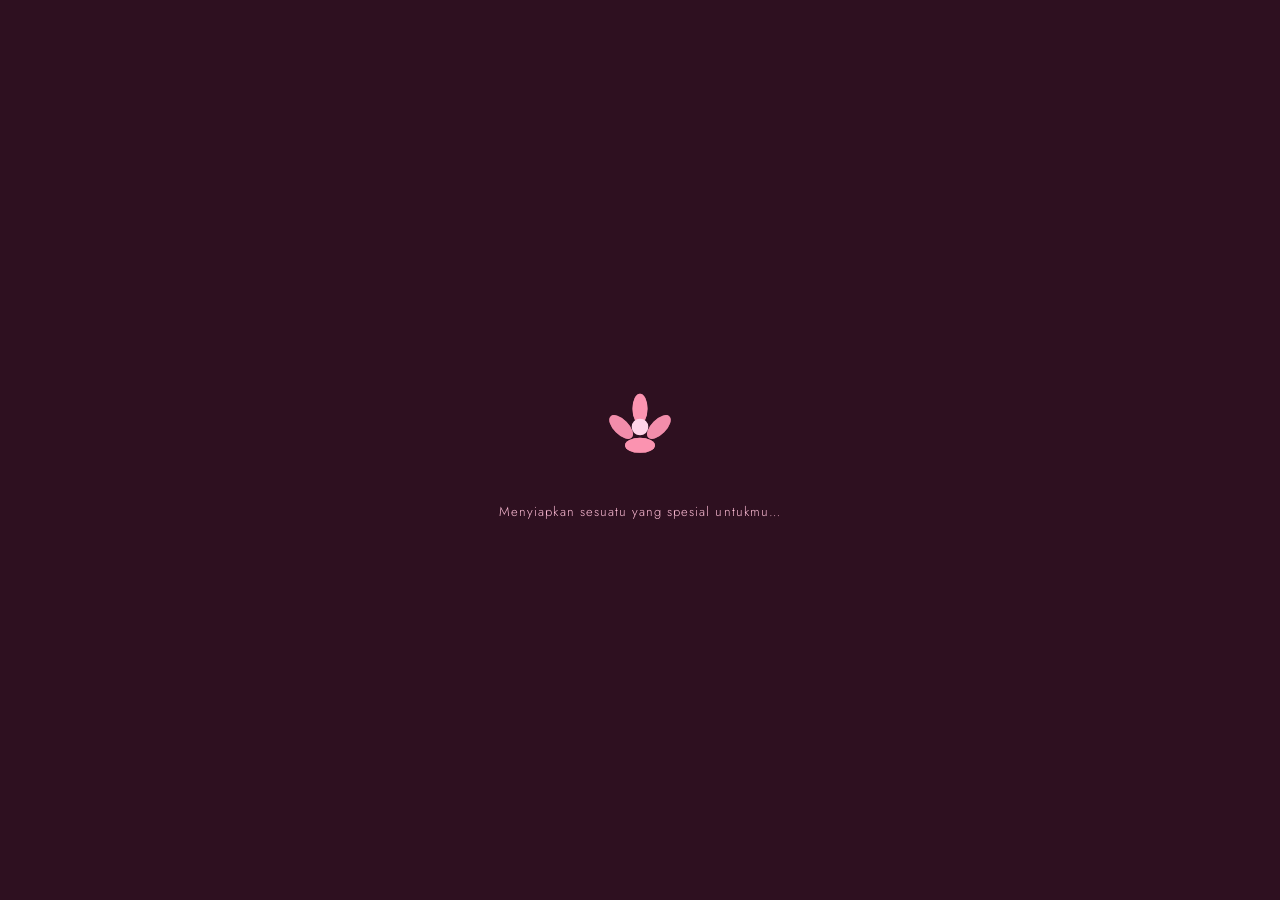
==== index.html @ f62d6be9 "Fix remaining English text" ====
<!DOCTYPE html>
<html lang="en">
<head>
  <meta charset="UTF-8">
  <meta name="viewport" content="width=device-width, initial-scale=1.0">
  <title>Happy Birthday, Sayangku 🌸</title>
  <link rel="preconnect" href="https://fonts.googleapis.com">
  <link rel="preconnect" href="https://fonts.gstatic.com" crossorigin>
  <link href="https://fonts.googleapis.com/css2?family=Cormorant+Garamond:ital,wght@0,300;0,400;0,500;1,300;1,400&family=Jost:wght@200;300;400&display=swap" rel="stylesheet">
  <link rel="stylesheet" href="style.css">
</head>
<body>

<!-- ═══════════════════════════════════════════ LOADING SCREEN -->
<div id="loading-screen">
  <div class="loading-petals-container" id="loading-petals"></div>
  <div class="loading-content">
    <div class="loading-flower">
      <svg viewBox="0 0 120 120" xmlns="http://www.w3.org/2000/svg">
        <g class="flower-group" transform="translate(60,60)">
          <ellipse class="petal-svg p1" cx="0" cy="-22" rx="9" ry="18" fill="rgba(255,150,180,0.85)" />
          <ellipse class="petal-svg p2" cx="16" cy="-16" rx="9" ry="18" fill="rgba(255,150,180,0.75)" transform="rotate(45)"/>
          <ellipse class="petal-svg p3" cx="22" cy="0" rx="9" ry="18" fill="rgba(255,150,180,0.85)" transform="rotate(90)"/>
          <ellipse class="petal-svg p4" cx="16" cy="16" rx="9" ry="18" fill="rgba(255,150,180,0.75)" transform="rotate(135)"/>
          <ellipse class="petal-svg p5" cx="0" cy="22" rx="9" ry="18" fill="rgba(255,150,180,0.85)" transform="rotate(180)"/>
          <ellipse class="petal-svg p6" cx="-16" cy="16" rx="9" ry="18" fill="rgba(255,150,180,0.75)" transform="rotate(225)"/>
          <ellipse class="petal-svg p7" cx="-22" cy="0" rx="9" ry="18" fill="rgba(255,150,180,0.85)" transform="rotate(270)"/>
          <ellipse class="petal-svg p8" cx="-16" cy="-16" rx="9" ry="18" fill="rgba(255,150,180,0.75)" transform="rotate(315)"/>
          <circle cx="0" cy="0" r="10" fill="#FFD4E8"/>
        </g>
      </svg>
    </div>
    <p class="loading-text">Menyiapkan sesuatu yang spesial untukmu…</p>
  </div>
</div>

<!-- ═══════════════════════════════════════════ PIN SCREEN -->
<div id="pin-screen" class="screen hidden">
  <canvas id="pin-canvas"></canvas>
  <div class="floating-petals-container" id="pin-petals"></div>
  <div class="pin-card">
    <div class="pin-flower-top">
      <svg viewBox="0 0 80 80" xmlns="http://www.w3.org/2000/svg" width="80">
        <g transform="translate(40,40)">
          <ellipse class="p1" cx="0" cy="-14" rx="6" ry="12" fill="rgba(255,150,180,0.9)"/>
          <ellipse cx="10" cy="-10" rx="6" ry="12" fill="rgba(255,190,215,0.8)" transform="rotate(51.4)"/>
          <ellipse cx="14" cy="0" rx="6" ry="12" fill="rgba(255,150,180,0.9)" transform="rotate(102.8)"/>
          <ellipse cx="10" cy="10" rx="6" ry="12" fill="rgba(255,190,215,0.8)" transform="rotate(154.3)"/>
          <ellipse cx="0" cy="14" rx="6" ry="12" fill="rgba(255,150,180,0.9)" transform="rotate(205.7)"/>
          <ellipse cx="-10" cy="10" rx="6" ry="12" fill="rgba(255,190,215,0.8)" transform="rotate(257.1)"/>
          <ellipse cx="-14" cy="0" rx="6" ry="12" fill="rgba(255,150,180,0.9)" transform="rotate(308.6)"/>
          <circle cx="0" cy="0" r="7" fill="#FFEEF5"/>
        </g>
      </svg>
    </div>
    <h1 class="pin-title">Untukmu, Sayangku</h1>
    <p class="pin-subtitle">Masukkan kode rahasia kita</p>
    <div class="pin-display">
      <div class="pin-dot" id="dot-0"></div>
      <div class="pin-dot" id="dot-1"></div>
      <div class="pin-dot" id="dot-2"></div>
      <div class="pin-dot" id="dot-3"></div>
      <div class="pin-dot" id="dot-4"></div>
      <div class="pin-dot" id="dot-5"></div>
    </div>
    <div class="pin-pad">
      <button class="pin-btn" data-digit="1">1</button>
      <button class="pin-btn" data-digit="2">2</button>
      <button class="pin-btn" data-digit="3">3</button>
      <button class="pin-btn" data-digit="4">4</button>
      <button class="pin-btn" data-digit="5">5</button>
      <button class="pin-btn" data-digit="6">6</button>
      <button class="pin-btn" data-digit="7">7</button>
      <button class="pin-btn" data-digit="8">8</button>
      <button class="pin-btn" data-digit="9">9</button>
      <button class="pin-btn pin-clear" id="pin-clear-btn">✕</button>
      <button class="pin-btn" data-digit="0">0</button>
      <button class="pin-btn pin-submit" id="pin-submit-btn">↩</button>
    </div>
    <p class="pin-hint">Hint: our special date 💕</p>
    <p class="pin-error hidden" id="pin-error">Kode salah, coba lagi sayang ✨</p>
  </div>
  <div class="pin-success-overlay hidden" id="pin-success"></div>
</div>

<!-- ═══════════════════════════════════════════ GIFT BOX SCREEN -->
<div id="giftbox-screen" class="screen hidden">
  <div class="gift-bg-glow"></div>
  <div class="gift-particles" id="gift-particles"></div>
  <div class="gift-instruction">
    <p id="gift-instruction-text">Tap the gift box to open it 🎁</p>
  </div>
  <div class="giftbox-wrapper" id="giftbox-wrapper">
    <div class="giftbox" id="giftbox">
      <div class="giftbox-lid" id="giftbox-lid">
        <div class="lid-face lid-top"></div>
        <div class="lid-face lid-front"></div>
        <div class="lid-face lid-back"></div>
        <div class="lid-face lid-left"></div>
        <div class="lid-face lid-right"></div>
        <div class="ribbon-h"></div>
        <div class="ribbon-v"></div>
        <div class="bow">
          <div class="bow-left"></div>
          <div class="bow-right"></div>
          <div class="bow-center"></div>
        </div>
      </div>
      <div class="giftbox-body" id="giftbox-body">
        <div class="body-face body-front"></div>
        <div class="body-face body-back"></div>
        <div class="body-face body-left"></div>
        <div class="body-face body-right"></div>
        <div class="body-face body-bottom"></div>
        <div class="body-ribbon-h"></div>
        <div class="body-ribbon-v"></div>
        <div class="gift-inner-glow" id="gift-inner-glow"></div>
      </div>
    </div>
  </div>
  <div class="gift-rays" id="gift-rays"></div>
  <div class="gift-bloom-container" id="gift-bloom-container"></div>
</div>

<!-- ═══════════════════════════════════════════ MAIN CONTENT -->
<div id="main-content" class="hidden">

  <!-- Ambient Petals -->
  <div id="ambient-petals" class="ambient-petals-layer"></div>

  <!-- Scroll Progress -->
  <div id="scroll-progress-bar"></div>

  <!-- ──── HERO SECTION -->
  <section id="hero" class="section-hero">
    <canvas id="hero-canvas"></canvas>
    <div class="hero-content">
      <div class="hero-eyebrow reveal-fade">🌸 Your Special Day 🌸</div>
      <h1 class="hero-title reveal-up">
        <span class="hero-title-line">Happy</span>
        <span class="hero-title-line accent-script">Birthday</span>
        <span class="hero-title-line hero-name">Faqih</span>
      </h1>
      <div class="hero-typewriter reveal-fade" id="hero-typewriter"></div>
      <div class="hero-divider reveal-fade"></div>
      <p class="hero-date reveal-fade">10 Juni · Hari yang paling spesial</p>
    </div>
    <div class="hero-flowers">
      <div class="h-flower hf1">🌸</div>
      <div class="h-flower hf2">🌺</div>
      <div class="h-flower hf3">🌷</div>
      <div class="h-flower hf4">🌸</div>
      <div class="h-flower hf5">🌼</div>
    </div>
    <div class="scroll-indicator">
      <div class="scroll-arrow"></div>
      <span>Gulir</span>
    </div>
  </section>

  <!-- ──── BOUQUET SECTION -->
  <section id="bouquet" class="section-bouquet">
    <div class="section-label reveal-fade">— Hadiah Pertamaku —</div>
    <h2 class="section-title reveal-up">Buket Digital</h2>
    <p class="section-subtitle reveal-fade">Setiap bunga menyimpan pesan kecil untukmu</p>
    <div class="bouquet-container reveal-scale" id="bouquet-container">
      <div class="bouquet-glow-bg"></div>
      <div class="bouquet-flowers" id="bouquet-flowers"></div>
      <div class="bouquet-stem-wrap">
        <svg class="bouquet-stems" viewBox="0 0 300 200" xmlns="http://www.w3.org/2000/svg">
          <path d="M150 200 C145 170 130 140 110 100" stroke="#7A9E6A" stroke-width="3" fill="none" stroke-linecap="round"/>
          <path d="M150 200 C150 160 150 130 150 90" stroke="#7A9E6A" stroke-width="3.5" fill="none" stroke-linecap="round"/>
          <path d="M150 200 C155 170 170 140 190 100" stroke="#7A9E6A" stroke-width="3" fill="none" stroke-linecap="round"/>
          <path d="M150 195 C140 165 120 145 95 115" stroke="#7A9E6A" stroke-width="2.5" fill="none" stroke-linecap="round"/>
          <path d="M150 195 C160 165 180 145 205 115" stroke="#7A9E6A" stroke-width="2.5" fill="none" stroke-linecap="round"/>
          <path d="M150 195 C135 160 115 155 85 150" stroke="#7A9E6A" stroke-width="2" fill="none" stroke-linecap="round"/>
          <path d="M150 195 C165 160 185 155 215 150" stroke="#7A9E6A" stroke-width="2" fill="none" stroke-linecap="round"/>
          <ellipse cx="130" cy="145" rx="12" ry="6" fill="#7A9E6A" opacity="0.8" transform="rotate(-30 130 145)"/>
          <ellipse cx="170" cy="145" rx="12" ry="6" fill="#7A9E6A" opacity="0.8" transform="rotate(30 170 145)"/>
          <ellipse cx="115" cy="125" rx="10" ry="5" fill="#8AB87A" opacity="0.7" transform="rotate(-45 115 125)"/>
          <ellipse cx="185" cy="125" rx="10" ry="5" fill="#8AB87A" opacity="0.7" transform="rotate(45 185 125)"/>
        </svg>
      </div>
      <div class="bouquet-ribbon">
        <div class="ribbon-knot"></div>
      </div>
      <div class="bouquet-particles" id="bouquet-particles"></div>
    </div>
    <div class="bouquet-message glass-card reveal-fade" id="bouquet-message">
      <p>Touch each flower to reveal its message 💕</p>
    </div>
  </section>

  <!-- ──── LETTER SECTION -->
  <section id="letter" class="section-letter">
    <div class="section-label reveal-fade">— Dari Hatiku —</div>
    <h2 class="section-title reveal-up">Surat Untukmu</h2>
    <div class="letter-wrapper reveal-up">
      <div class="letter-card">
        <div class="letter-corner tl"></div>
        <div class="letter-corner tr"></div>
        <div class="letter-corner bl"></div>
        <div class="letter-corner br"></div>
        <div class="letter-header">
          <div class="letter-floral-deco">❀ ✦ ❀</div>
          <p class="letter-date">June 10</p>
        </div>
        <div class="letter-body">
          <p class="letter-salutation">Faqih tersayangku,</p>
          <p class="letter-para">Di hari yang paling spesial ini, aku ingin kamu tahu bahwa setiap hari bersamamu adalah anugerah yang tak ternilai. Kamu membawa cahaya ke setiap sudut hidupku — bahkan di hari-hari tergelap.</p>
          <p class="letter-para">Tawamu adalah musik terindah yang pernah kudengar. Cara kamu melihat dunia — dengan keajaiban dan kebaikan — menginspirasiku setiap hari untuk menjadi orang yang lebih baik.</p>
          <p class="letter-para italic">Terima kasih sudah menjadi dirimu — dengan segala keunikanmu, kelembutan hatimu, dan semangat yang tak pernah padam. Kamu adalah hadiah terbesar yang pernah diberikan kehidupan untukku.</p>
          <p class="letter-para">Di ulang tahunmu ini, aku berharap semua mimpimu terkabulkan, semua doamu terjawab, dan semua kebahagiaanmu berlipat ganda. Kamu layak mendapatkan setiap hal indah yang dunia tawarkan.</p>
          <div class="letter-ps">
            <p class="letter-ps-text">P.S. — I will always be here for you, today, tomorrow, and forever 🌸</p>
          </div>
        </div>
        <div class="letter-signature">
          <p class="letter-closing">Dengan seluruh cintaku,</p>
          <p class="letter-name-sig">Anisa</p>
          <div class="letter-seal">💕</div>
        </div>
        <div class="letter-floral-bottom">✿ ❀ ✿ ❀ ✿</div>
      </div>
    </div>
  </section>

  <!-- ──── POLAROID MEMORIES SECTION -->
  <section id="memories" class="section-memories">
    <div class="section-label reveal-fade">— Koleksi Kenangan —</div>
    <h2 class="section-title reveal-up">Kenangan Foto Kita</h2>
    <p class="section-subtitle reveal-fade">Setiap foto menyimpan cerita yang indah</p>
    <div class="polaroid-grid" id="polaroid-grid"></div>
    <!-- Photo Modal -->
    <div class="photo-modal hidden" id="photo-modal">
      <div class="modal-backdrop" id="modal-backdrop"></div>
      <div class="modal-content">
        <div class="modal-polaroid">
          <div class="modal-photo" id="modal-photo"></div>
          <div class="modal-caption" id="modal-caption"></div>
        </div>
        <button class="modal-close" id="modal-close">✕</button>
      </div>
    </div>
  </section>

  <!-- ──── TIMELINE SECTION -->
  <section id="timeline" class="section-timeline">
    <div class="section-label reveal-fade">— Perjalanan Kita —</div>
    <h2 class="section-title reveal-up">Kenangan yang Kita Tulis Bersama</h2>
    <div class="timeline-container" id="timeline-container">
      <div class="timeline-vine" id="timeline-vine"></div>
      <div class="timeline-items" id="timeline-items"></div>
    </div>
  </section>

  <!-- ──── MUSIC PLAYER SECTION -->
  <section id="music" class="section-music">
    <div class="section-label reveal-fade">— Lagu-Lagu Kita —</div>
    <h2 class="section-title reveal-up">Playlist Spesial</h2>
    <p class="section-subtitle reveal-fade">Lagu-lagu yang selalu mengingatkanku padamu</p>
    <div class="player-container reveal-up">
      <div class="player-card glass-card">
        <div class="player-artwork" id="player-artwork">
          <div class="artwork-inner" id="artwork-inner">
            <div class="vinyl-record" id="vinyl-record">
              <div class="vinyl-center"></div>
            </div>
          </div>
          <div class="artwork-glow"></div>
        </div>
        <div class="player-info">
          <div class="player-track-name" id="player-track-name">Pilih lagu...</div>
          <div class="player-artist" id="player-artist">—</div>
        </div>
        <div class="visualizer-container" id="visualizer-container">
          <div class="viz-bars" id="viz-bars"></div>
        </div>
        <div class="player-progress-wrap">
          <div class="player-progress-bg">
            <div class="player-progress-fill" id="player-progress-fill"></div>
          </div>
          <div class="player-times">
            <span id="time-current">0:00</span>
            <span id="time-total">0:00</span>
          </div>
        </div>
        <div class="player-controls">
          <button class="ctrl-btn ctrl-prev" id="ctrl-prev">⏮</button>
          <button class="ctrl-btn ctrl-play" id="ctrl-play">▶</button>
          <button class="ctrl-btn ctrl-next" id="ctrl-next">⏭</button>
        </div>
      </div>
      <div class="playlist-list" id="playlist-list"></div>
    </div>
  </section>

  <!-- ──── REASONS JAR SECTION -->
  <section id="reasons" class="section-reasons">
    <div class="section-label reveal-fade">— Dari Hatiku Untukmu —</div>
    <h2 class="section-title reveal-up">Alasan Aku Bersyukur Mengenalmu</h2>
    <p class="section-subtitle reveal-fade">Shake the jar and pick a note 🫙</p>
    <div class="jar-wrapper reveal-scale">
      <div class="reasons-jar" id="reasons-jar">
        <div class="jar-svg-wrap">
          <svg viewBox="0 0 200 260" xmlns="http://www.w3.org/2000/svg" class="jar-svg">
            <defs>
              <linearGradient id="jarGrad" x1="0%" y1="0%" x2="100%" y2="0%">
                <stop offset="0%" style="stop-color:rgba(255,225,235,0.15)"/>
                <stop offset="40%" style="stop-color:rgba(255,240,248,0.25)"/>
                <stop offset="100%" style="stop-color:rgba(255,225,235,0.1)"/>
              </linearGradient>
              <linearGradient id="lidGrad" x1="0%" y1="0%" x2="0%" y2="100%">
                <stop offset="0%" style="stop-color:rgba(255,150,180,0.6)"/>
                <stop offset="100%" style="stop-color:rgba(255,100,140,0.4)"/>
              </linearGradient>
            </defs>
            <rect x="60" y="18" width="80" height="28" rx="6" fill="url(#lidGrad)" stroke="rgba(255,150,180,0.5)" stroke-width="1.5"/>
            <rect x="55" y="40" width="90" height="12" rx="4" fill="rgba(255,120,160,0.5)" stroke="rgba(255,150,180,0.4)" stroke-width="1"/>
            <path d="M55 52 L145 52 L152 240 Q150 252 100 252 Q50 252 48 240 Z" fill="url(#jarGrad)" stroke="rgba(255,180,210,0.3)" stroke-width="1.5"/>
            <path d="M65 60 L70 230" stroke="rgba(255,255,255,0.15)" stroke-width="4" stroke-linecap="round"/>
            <path d="M78 57 L81 235" stroke="rgba(255,255,255,0.08)" stroke-width="2" stroke-linecap="round"/>
            <rect x="70" y="100" width="32" height="22" rx="4" fill="rgba(255,200,220,0.4)" transform="rotate(-8 86 111)"/>
            <rect x="105" y="130" width="28" height="20" rx="4" fill="rgba(255,220,235,0.35)" transform="rotate(5 119 140)"/>
            <rect x="75" y="155" width="30" height="21" rx="4" fill="rgba(255,190,215,0.4)" transform="rotate(-4 90 165)"/>
            <rect x="100" y="90" width="26" height="19" rx="4" fill="rgba(255,205,225,0.35)" transform="rotate(10 113 99)"/>
            <rect x="72" y="185" width="28" height="18" rx="4" fill="rgba(255,215,230,0.3)" transform="rotate(3 86 194)"/>
            <rect x="103" y="170" width="25" height="20" rx="4" fill="rgba(255,200,220,0.38)" transform="rotate(-6 115 180)"/>
          </svg>
        </div>
        <div class="jar-shake-btn" id="jar-shake-btn">
          <span>🫙 Shake the Jar</span>
        </div>
      </div>
      <div class="reason-card-display" id="reason-card-display">
        <div class="reason-note hidden" id="reason-note">
          <div class="note-line"></div>
          <p class="note-number" id="note-number">#1</p>
          <p class="note-text" id="note-text"></p>
          <div class="note-heart">💕</div>
        </div>
      </div>
    </div>
    <div class="reasons-counter"></div>
  </section>

  <!-- ──── FINAL WISH SECTION -->
  <section id="final-wish" class="section-final">
    <canvas id="final-canvas"></canvas>
    <div class="final-flowers-bg" id="final-flowers-bg"></div>
    <div class="final-lights" id="final-lights"></div>
    <div class="final-content reveal-up">
      <div class="final-eyebrow">🌸 With all my heart 🌸</div>
      <h1 class="final-title">
        <span>Semoga hidupmu</span>
        <span class="final-accent">selalu dipenuhi</span>
        <span>dengan bunga-bunga</span>
      </h1>
      <p class="final-message">Selamat ulang tahun, Faqih. Semoga harimu selalu dipenuhi cinta, kebahagiaan, dan semua hal indah yang layak kamu dapatkan. Aku bersyukur setiap hari bisa mengenalmu.</p>
      <div class="final-signature">— With love that never runs out 💕 —</div>
    </div>
  </section>

</div><!-- end #main-content -->

<!-- ═══════════════════════════════════════════ FIREWORKS OVERLAY -->
<div id="fireworks-overlay" class="hidden">
  <canvas id="fireworks-canvas"></canvas>
  <div class="celebration-rain" id="celebration-rain"></div>
  <div class="celebration-message" id="celebration-message">
    <div class="celeb-emoji">🎂</div>
    <h2>Selamat Ulang Tahun!</h2>
    <p>The most special Faqih 🌸</p>
    <button class="celeb-close-btn" id="celeb-close-btn">Tutup ✕</button>
  </div>
</div>

<!-- ═══════════════════════════════════════════ FLOATING MUSIC BTN -->
<button id="music-float-btn" class="music-float-btn hidden" title="Music">
  <span id="music-float-icon">♪</span>
</button>

<script src="script.js"></script>
</body>
</html>
---- style.css ----
/* ═══════════════════════════════════════════════════════════════
   BIRTHDAY WEBSITE — PREMIUM ROMANTIC EXPERIENCE
   Design System: Deep Burgundy · Rose Pink · Glassmorphism
═══════════════════════════════════════════════════════════════ */

/* ─── CSS Custom Properties ─────────────────────────────────── */
:root {
  --bg-dark: #4A2535;
  --bg-deeper: #3A1828;
  --bg-darkest: #2E1020;
  --accent-rose: #FF96B4;
  --accent-light: #FFE1EB;
  --accent-medium: #FFBED7;
  --accent-deep: #E8698A;
  --accent-glow: #FFA0BE;
  --mauve-muted: #B07890;
  --mauve-soft: #BE91A5;
  --white: #FFFFFF;
  --cream: #FFF8F3;
  --glass-surface: rgba(255,255,255,0.055);
  --glass-surface-2: rgba(255,255,255,0.043);
  --border-soft: rgba(255,180,200,0.13);
  --border-glow: rgba(255,150,180,0.2);
  --shadow-sm: rgba(0,0,0,0.55) 0px 8px 60px 0px, rgba(160,40,90,0.1) 0px 0px 50px 0px, rgba(255,200,220,0.1) 0px 1px 0px 0px inset;
  --shadow-md: rgba(0,0,0,0.45) 0px 4px 30px 0px, rgba(255,180,200,0.08) 0px 1px 0px 0px inset;
  --shadow-lg: rgba(0,0,0,0.5) 0px 8px 40px 0px, rgba(255,200,220,0.08) 0px 1px 0px 0px inset;
  --font-display: 'Cormorant Garamond', Georgia, serif;
  --font-body: 'Jost', -apple-system, BlinkMacSystemFont, sans-serif;
  --font-ui: Arial, Helvetica, sans-serif;
  --transition-smooth: all 0.4s cubic-bezier(0.25, 0.46, 0.45, 0.94);
  --transition-bounce: all 0.5s cubic-bezier(0.34, 1.56, 0.64, 1);
  --transition-fast: all 0.2s ease;
}

/* ─── Reset & Base ───────────────────────────────────────────── */
*, *::before, *::after { box-sizing: border-box; margin: 0; padding: 0; }

html {
  scroll-behavior: smooth;
  overflow-x: hidden;
}

body {
  background-color: var(--bg-dark);
  color: var(--white);
  font-family: var(--font-body);
  font-size: 13.6px;
  font-weight: 200;
  line-height: 1.7;
  overflow-x: hidden;
  -webkit-font-smoothing: antialiased;
  -moz-osx-font-smoothing: grayscale;
}

.hidden { display: none !important; }
.screen { position: fixed; inset: 0; z-index: 1000; overflow: hidden; }

/* ─── Scroll Progress ────────────────────────────────────────── */
#scroll-progress-bar {
  position: fixed;
  top: 0; left: 0;
  height: 2px;
  width: 0%;
  background: linear-gradient(90deg, var(--accent-rose), var(--accent-light));
  z-index: 9999;
  transition: width 0.1s linear;
  box-shadow: 0 0 8px rgba(255,150,180,0.6);
}

/* ─── Loading Screen ─────────────────────────────────────────── */
#loading-screen {
  position: fixed; inset: 0;
  background: var(--bg-darkest);
  display: flex; align-items: center; justify-content: center;
  z-index: 9999;
  flex-direction: column;
}

.loading-content { text-align: center; position: relative; z-index: 2; }

.loading-flower {
  width: 100px; height: 100px;
  margin: 0 auto 24px;
  animation: spinSlow 8s linear infinite;
}

.loading-flower svg { width: 100%; height: 100%; }

.petal-svg {
  transform-origin: 0 0;
  animation: petalPulse 2s ease-in-out infinite;
}
.petal-svg:nth-child(odd) { animation-delay: 0.2s; }

@keyframes petalPulse {
  0%, 100% { opacity: 0.7; }
  50% { opacity: 1; }
}

@keyframes spinSlow {
  from { transform: rotate(0deg); }
  to { transform: rotate(360deg); }
}

.loading-text {
  font-family: var(--font-body);
  font-weight: 300;
  font-size: 13px;
  color: var(--accent-medium);
  letter-spacing: 0.08em;
  animation: fadeInOut 1.8s ease-in-out infinite;
}

@keyframes fadeInOut {
  0%, 100% { opacity: 0.5; }
  50% { opacity: 1; }
}

/* ─── Floating Petals ────────────────────────────────────────── */
.ambient-petals-layer {
  position: fixed; inset: 0;
  pointer-events: none;
  z-index: 50;
  overflow: hidden;
}

.petal {
  position: absolute;
  top: -40px;
  font-size: 16px;
  opacity: 0;
  animation: petalFall linear infinite;
  pointer-events: none;
  user-select: none;
}

@keyframes petalFall {
  0% {
    transform: translateY(-20px) translateX(0) rotate(0deg);
    opacity: 0;
  }
  10% { opacity: 0.8; }
  90% { opacity: 0.4; }
  100% {
    transform: translateY(110vh) translateX(80px) rotate(720deg);
    opacity: 0;
  }
}

/* ─── PIN SCREEN ─────────────────────────────────────────────── */
#pin-screen {
  background: linear-gradient(135deg, var(--bg-darkest) 0%, var(--bg-dark) 50%, var(--bg-deeper) 100%);
  display: flex; align-items: center; justify-content: center;
}

#pin-canvas {
  position: absolute; inset: 0;
  width: 100%; height: 100%;
  pointer-events: none;
}

.pin-card {
  background: var(--glass-surface);
  backdrop-filter: blur(24px);
  -webkit-backdrop-filter: blur(24px);
  border: 1px solid var(--border-soft);
  border-radius: 24px 24px 12px 24px;
  padding: 52px 44px;
  max-width: 380px;
  width: calc(100% - 48px);
  text-align: center;
  box-shadow: var(--shadow-sm);
  position: relative;
  z-index: 2;
  animation: cardEntrance 0.8s cubic-bezier(0.34, 1.56, 0.64, 1);
}

@keyframes cardEntrance {
  from { opacity: 0; transform: translateY(30px) scale(0.95); }
  to { opacity: 1; transform: translateY(0) scale(1); }
}

.pin-flower-top {
  margin: -80px auto 24px;
  width: 80px; height: 80px;
  animation: floatFlower 3s ease-in-out infinite;
}

@keyframes floatFlower {
  0%, 100% { transform: translateY(0) rotate(-5deg); }
  50% { transform: translateY(-10px) rotate(5deg); }
}

.pin-title {
  font-family: var(--font-display);
  font-weight: 300;
  font-size: 36px;
  color: var(--accent-light);
  margin-bottom: 8px;
  line-height: 1.1;
}

.pin-subtitle {
  font-family: var(--font-body);
  font-weight: 200;
  font-size: 12.8px;
  color: var(--mauve-soft);
  margin-bottom: 32px;
}

.pin-display {
  display: flex;
  justify-content: center;
  gap: 12px;
  margin-bottom: 28px;
}

.pin-dot {
  width: 14px; height: 14px;
  border-radius: 50%;
  border: 1.5px solid var(--border-glow);
  background: transparent;
  transition: var(--transition-smooth);
}

.pin-dot.filled {
  background: var(--accent-rose);
  border-color: var(--accent-rose);
  box-shadow: 0 0 12px rgba(255,150,180,0.5);
}

.pin-dot.error {
  background: #E85A5A;
  border-color: #E85A5A;
  animation: shake 0.4s ease;
}

@keyframes shake {
  0%, 100% { transform: translateX(0); }
  25% { transform: translateX(-4px); }
  75% { transform: translateX(4px); }
}

.pin-pad {
  display: grid;
  grid-template-columns: repeat(3, 1fr);
  gap: 12px;
  margin-bottom: 20px;
}

.pin-btn {
  width: 64px; height: 64px;
  border-radius: 50%;
  border: 1px solid var(--border-soft);
  background: var(--glass-surface-2);
  color: var(--accent-light);
  font-family: var(--font-display);
  font-size: 20px;
  font-weight: 300;
  cursor: pointer;
  transition: var(--transition-bounce);
  margin: 0 auto;
  display: flex; align-items: center; justify-content: center;
  -webkit-tap-highlight-color: transparent;
}

.pin-btn:hover, .pin-btn:active {
  background: rgba(255,150,180,0.12);
  border-color: var(--accent-rose);
  transform: scale(1.08);
  box-shadow: 0 0 18px rgba(255,150,180,0.3);
}

.pin-btn:active { transform: scale(0.95); }

.pin-clear { color: var(--mauve-muted); font-size: 14px; }
.pin-submit { color: var(--accent-rose); font-size: 18px; }

.pin-hint {
  font-size: 11px;
  font-weight: 200;
  color: var(--mauve-muted);
  opacity: 0.7;
}

.pin-error {
  font-size: 11.5px;
  color: rgba(255,120,140,0.9);
  margin-top: 10px;
  animation: fadeIn 0.3s ease;
}

.pin-success-overlay {
  position: fixed; inset: 0;
  background: radial-gradient(ellipse at center, rgba(255,150,180,0.3) 0%, rgba(74,37,53,0.95) 70%);
  z-index: 3;
  animation: successBloom 0.6s ease forwards;
}

@keyframes successBloom {
  from { opacity: 0; transform: scale(0.5); }
  to { opacity: 1; transform: scale(1); }
}

/* ─── GIFT BOX SCREEN ────────────────────────────────────────── */
#giftbox-screen {
  background: radial-gradient(ellipse at center, #5A2040 0%, var(--bg-darkest) 70%);
  display: flex; align-items: center; justify-content: center;
  flex-direction: column;
  perspective: 1000px;
}

.gift-bg-glow {
  position: absolute;
  width: 500px; height: 500px;
  background: radial-gradient(ellipse, rgba(255,100,150,0.08) 0%, transparent 70%);
  border-radius: 50%;
  top: 50%; left: 50%;
  transform: translate(-50%, -50%);
  animation: bgGlow 3s ease-in-out infinite;
}

@keyframes bgGlow {
  0%, 100% { transform: translate(-50%, -50%) scale(1); opacity: 0.6; }
  50% { transform: translate(-50%, -50%) scale(1.2); opacity: 1; }
}

.gift-instruction {
  position: absolute;
  top: 20%;
  text-align: center;
  z-index: 5;
  transition: opacity 0.5s ease;
}

.gift-instruction p {
  font-family: var(--font-body);
  font-weight: 300;
  font-size: 14px;
  color: var(--accent-medium);
  animation: bounce 2s ease-in-out infinite;
}

@keyframes bounce {
  0%, 100% { transform: translateY(0); }
  50% { transform: translateY(-6px); }
}

.giftbox-wrapper {
  position: relative;
  cursor: pointer;
  z-index: 10;
  animation: giftFloat 2.5s ease-in-out infinite;
  transition: transform 0.3s ease;
  -webkit-tap-highlight-color: transparent;
  perspective: 800px;
}

.giftbox-wrapper:hover { transform: scale(1.05) translateY(-5px); }

@keyframes giftFloat {
  0%, 100% { transform: translateY(0); }
  50% { transform: translateY(-12px); }
}

.giftbox {
  width: 100%; height: 100%;
  position: relative;
  display: flex;
  flex-direction: column;
  align-items: center;
  justify-content: center;
}

/* Gift Box Body */
.giftbox-body {
  position: relative;
  width: 160px; height: 120px;
  flex-shrink: 0;
}

.body-face {
  position: absolute;
  background: rgba(255,150,180,0.85);
  border: 1px solid rgba(255,200,220,0.3);
}

.body-front {
  width: 160px; height: 120px;
  top: 0; left: 0;
  background: linear-gradient(135deg, rgba(255,140,175,0.9), rgba(220,90,130,0.85));
  border-radius: 0 0 6px 6px;
  box-shadow: inset -6px 0 12px rgba(0,0,0,0.15), inset 6px 0 12px rgba(255,255,255,0.08);
}

.body-ribbon-h {
  position: absolute;
  height: 16px;
  left: 0; right: 0;
  top: 50%;
  transform: translateY(-50%);
  background: linear-gradient(135deg, #FFD700, #FFC700);
  z-index: 2;
  border-radius: 2px;
  box-shadow: 0 1px 4px rgba(0,0,0,0.2);
}

.body-ribbon-v {
  position: absolute;
  width: 16px;
  top: 0; bottom: 0;
  left: 50%;
  transform: translateX(-50%);
  background: linear-gradient(180deg, #FFD700, #FFC700);
  z-index: 2;
  border-radius: 2px;
  box-shadow: 1px 0 4px rgba(0,0,0,0.2);
}

/* Lid */
.giftbox-lid {
  position: relative;
  width: 180px; height: 36px;
  flex-shrink: 0;
  transform-origin: bottom center;
  transition: transform 0.8s cubic-bezier(0.25, 0.46, 0.45, 0.94);
  /* slight overhang: -10px on each side */
  margin-left: -10px;
}

.giftbox-lid.open {
  animation: lidOpen 1s cubic-bezier(0.25, 0.46, 0.45, 0.94) forwards;
}

@keyframes lidOpen {
  0% { transform: rotateX(0deg); }
  100% { transform: rotateX(-130deg) translateY(-20px); }
}

.lid-face { position: absolute; }

.lid-top {
  width: 180px; height: 36px;
  background: linear-gradient(135deg, rgba(255,160,190,0.95), rgba(230,100,140,0.9));
  border-radius: 4px 4px 0 0;
  left: 0; top: 0;
  border: 1px solid rgba(255,210,230,0.3);
  box-shadow: inset 0 4px 8px rgba(255,255,255,0.1), inset -4px 0 8px rgba(0,0,0,0.1);
}

.ribbon-h {
  position: absolute;
  height: 16px;
  left: 0; right: 0;
  top: 50%;
  transform: translateY(-50%);
  background: linear-gradient(135deg, #FFD700, #FFC700);
  border-radius: 2px;
  z-index: 2;
  box-shadow: 0 1px 4px rgba(0,0,0,0.2);
}

.ribbon-v {
  position: absolute;
  width: 16px;
  top: 0; bottom: 0;
  left: 50%;
  transform: translateX(-50%);
  background: linear-gradient(180deg, #FFD700, #FFC700);
  border-radius: 2px;
  z-index: 2;
  box-shadow: 1px 0 4px rgba(0,0,0,0.2);
}

/* Bow */
.bow {
  position: absolute;
  top: -26px; left: 50%;
  transform: translateX(-50%);
  z-index: 5;
  width: 60px; height: 28px;
}

.bow-left, .bow-right {
  position: absolute;
  width: 28px; height: 20px;
  background: linear-gradient(135deg, #FFD700, #FFC700);
  top: 4px;
}

.bow-left {
  right: 50%;
  transform: rotate(-25deg);
  border-radius: 50% 0 50% 50%;
  transform-origin: right center;
}

.bow-right {
  left: 50%;
  transform: rotate(25deg);
  border-radius: 0 50% 50% 50%;
  transform-origin: left center;
}

.bow-center {
  width: 14px; height: 14px;
  background: #FFE055;
  border-radius: 50%;
  position: absolute;
  top: 2px; left: 50%;
  transform: translateX(-50%);
  z-index: 2;
}

.gift-inner-glow {
  position: absolute;
  inset: 0;
  background: radial-gradient(ellipse, rgba(255,230,150,0) 0%, transparent 100%);
  transition: background 0.5s ease;
  z-index: 3;
  pointer-events: none;
}

.gift-inner-glow.active {
  background: radial-gradient(ellipse, rgba(255,230,150,0.9) 0%, rgba(255,200,130,0.4) 40%, transparent 70%);
  animation: innerGlow 0.5s ease forwards;
}

@keyframes innerGlow {
  from { opacity: 0; }
  to { opacity: 1; }
}

/* Light Rays */
.gift-rays {
  position: absolute;
  top: 50%; left: 50%;
  transform: translate(-50%, -50%);
  width: 600px; height: 600px;
  pointer-events: none;
  opacity: 0;
  transition: opacity 0.5s ease;
}

.gift-rays.active { opacity: 1; }

.ray {
  position: absolute;
  top: 50%; left: 50%;
  transform-origin: 0 0;
  height: 2px;
  background: linear-gradient(90deg, rgba(255,230,150,0.8), transparent);
  border-radius: 2px;
  animation: rayExpand 1s ease forwards;
}

@keyframes rayExpand {
  from { width: 0; opacity: 1; }
  to { width: 300px; opacity: 0.3; }
}

.gift-bloom-container {
  position: absolute;
  top: 50%; left: 50%;
  transform: translate(-50%, -50%);
  pointer-events: none;
  z-index: 8;
}

/* ─── GLASS CARD BASE ────────────────────────────────────────── */
.glass-card {
  background: var(--glass-surface);
  backdrop-filter: blur(20px);
  -webkit-backdrop-filter: blur(20px);
  border: 1px solid var(--border-soft);
  border-radius: 24px 24px 12px 24px;
  box-shadow: var(--shadow-sm);
}

/* ─── SECTION SHARED ─────────────────────────────────────────── */
section {
  padding: 80px 24px;
  position: relative;
  overflow: hidden;
}

.section-label {
  font-family: var(--font-body);
  font-weight: 200;
  font-size: 11px;
  letter-spacing: 0.2em;
  text-transform: uppercase;
  color: var(--mauve-soft);
  text-align: center;
  margin-bottom: 16px;
}

.section-title {
  font-family: var(--font-display);
  font-weight: 300;
  font-size: 51.2px;
  color: var(--accent-light);
  text-align: center;
  line-height: 1.1;
  margin-bottom: 16px;
}

.section-subtitle {
  font-family: var(--font-body);
  font-weight: 200;
  font-size: 13px;
  color: var(--mauve-soft);
  text-align: center;
  margin-bottom: 52px;
}

/* ─── REVEAL ANIMATIONS ──────────────────────────────────────── */
.reveal-fade { opacity: 0; transition: opacity 0.9s ease; }
.reveal-up { opacity: 0; transform: translateY(30px); transition: opacity 0.8s ease, transform 0.8s cubic-bezier(0.25, 0.46, 0.45, 0.94); }
.reveal-scale { opacity: 0; transform: scale(0.92); transition: opacity 0.9s ease, transform 0.9s cubic-bezier(0.25, 0.46, 0.45, 0.94); }

.reveal-fade.revealed, .reveal-up.revealed, .reveal-scale.revealed {
  opacity: 1; transform: none;
}

/* ─── HERO SECTION ───────────────────────────────────────────── */
.section-hero {
  min-height: 100vh;
  display: flex; align-items: center; justify-content: center;
  padding: 0 24px;
  position: relative;
  overflow: hidden;
}

#hero-canvas {
  position: absolute; inset: 0;
  width: 100%; height: 100%;
}

.hero-content {
  text-align: center;
  position: relative; z-index: 2;
  max-width: 750px;
  margin: 0 auto;
  padding: 60px 50px;
}

.hero-eyebrow {
  font-family: var(--font-body);
  font-weight: 200;
  font-size: 13px;
  letter-spacing: 0.15em;
  color: var(--accent-rose);
  margin-bottom: 24px;
}

.hero-title {
  font-family: var(--font-display);
  font-weight: 300;
  font-size: clamp(64px, 10vw, 96px);
  line-height: 1.0;
  margin-bottom: 28px;
  display: flex;
  flex-direction: column;
  gap: 4px;
}

.hero-title-line { display: block; color: var(--accent-light); }

.hero-title .accent-script {
  color: var(--accent-rose);
  font-style: italic;
}

.hero-title .hero-name {
  font-size: clamp(80px, 14vw, 120px);
  color: var(--white);
  text-shadow: 0 0 60px rgba(255,150,180,0.4);
}

.hero-typewriter {
  font-family: var(--font-display);
  font-style: italic;
  font-weight: 300;
  font-size: 20px;
  color: var(--accent-medium);
  min-height: 32px;
  margin-bottom: 24px;
}

.hero-typewriter::after {
  content: '|';
  animation: blink 0.7s ease-in-out infinite;
  color: var(--accent-rose);
}

@keyframes blink { 0%, 100% { opacity: 1; } 50% { opacity: 0; } }

.hero-divider {
  width: 80px; height: 1px;
  background: linear-gradient(90deg, transparent, var(--accent-rose), transparent);
  margin: 0 auto 20px;
}

.hero-date {
  font-size: 12px;
  font-weight: 200;
  color: var(--mauve-soft);
  letter-spacing: 0.15em;
  text-transform: uppercase;
}

.hero-flowers {
  position: absolute; inset: 0;
  pointer-events: none;
  z-index: 1;
}

.h-flower {
  position: absolute;
  font-size: 32px;
  animation: heroFloat linear infinite;
  opacity: 0.5;
}

.hf1 { top: 15%; left: 8%; font-size: 40px; animation-duration: 6s; animation-delay: 0s; }
.hf2 { top: 25%; right: 10%; font-size: 28px; animation-duration: 7s; animation-delay: 1s; }
.hf3 { bottom: 30%; left: 12%; font-size: 24px; animation-duration: 5.5s; animation-delay: 0.5s; }
.hf4 { top: 60%; right: 8%; font-size: 36px; animation-duration: 8s; animation-delay: 2s; }
.hf5 { bottom: 15%; right: 20%; font-size: 22px; animation-duration: 6.5s; animation-delay: 1.5s; }

@keyframes heroFloat {
  0%, 100% { transform: translate(0, 0) rotate(0deg); }
  25% { transform: translate(8px, -12px) rotate(10deg); }
  50% { transform: translate(-6px, -20px) rotate(-5deg); }
  75% { transform: translate(10px, -10px) rotate(8deg); }
}

.scroll-indicator {
  position: absolute;
  bottom: 40px; left: 50%;
  transform: translateX(-50%);
  display: flex; flex-direction: column; align-items: center;
  gap: 8px;
  animation: fadeIn 2s ease 2s both;
  z-index: 2;
}

.scroll-arrow {
  width: 20px; height: 20px;
  border-right: 1.5px solid var(--accent-rose);
  border-bottom: 1.5px solid var(--accent-rose);
  transform: rotate(45deg);
  animation: scrollBounce 1.5s ease-in-out infinite;
}

@keyframes scrollBounce {
  0%, 100% { transform: rotate(45deg) translateY(0); opacity: 1; }
  50% { transform: rotate(45deg) translateY(5px); opacity: 0.5; }
}

.scroll-indicator span {
  font-size: 10px;
  font-weight: 200;
  color: var(--mauve-soft);
  letter-spacing: 0.2em;
  text-transform: uppercase;
}

/* ─── BOUQUET SECTION ────────────────────────────────────────── */
.section-bouquet {
  background: linear-gradient(180deg, var(--bg-dark) 0%, var(--bg-deeper) 100%);
  text-align: center;
}

.bouquet-container {
  position: relative;
  width: 300px;
  height: 320px;
  margin: 0 auto 32px;
  cursor: default;
}

.bouquet-glow-bg {
  position: absolute;
  inset: -40px;
  background: radial-gradient(ellipse, rgba(255,100,150,0.07) 0%, transparent 70%);
  border-radius: 50%;
  animation: bgGlow 4s ease-in-out infinite;
}

.bouquet-flowers {
  position: absolute;
  top: 0; left: 0; right: 0;
  height: 300px;
}

.b-flower {
  position: absolute;
  cursor: pointer;
  transition: transform 0.3s cubic-bezier(0.34, 1.56, 0.64, 1);
  animation: sway ease-in-out infinite;
  -webkit-tap-highlight-color: transparent;
}

.b-flower:hover, .b-flower.tapped {
  transform: scale(1.15) translateY(-8px) !important;
  z-index: 20;
  filter: drop-shadow(0 0 12px rgba(255,150,180,0.6));
}

@keyframes sway {
  0%, 100% { transform: rotate(0deg) translateY(0); }
  25% { transform: rotate(2deg) translateY(-3px); }
  75% { transform: rotate(-2deg) translateY(-1px); }
}

.b-flower-emoji {
  font-size: 44px;
  display: block;
  filter: drop-shadow(0 4px 8px rgba(0,0,0,0.3));
}

.bouquet-stem-wrap {
  position: absolute;
  bottom: 80px; left: 0; right: 0;
  display: flex; justify-content: center;
}

.bouquet-stems {
  width: 300px;
  opacity: 0.9;
}

.bouquet-ribbon {
  position: absolute;
  bottom: 64px; left: 50%;
  transform: translateX(-50%);
  z-index: 10;
}

.ribbon-knot {
  width: 60px; height: 30px;
  background: linear-gradient(135deg, rgba(255,150,180,0.8), rgba(230,100,140,0.7));
  border-radius: 50% 50% 30% 30%;
  position: relative;
  box-shadow: 0 4px 16px rgba(255,100,150,0.3);
}

.ribbon-knot::before, .ribbon-knot::after {
  content: '';
  position: absolute;
  width: 24px; height: 20px;
  border-radius: 50%;
  background: rgba(255,160,190,0.7);
}

.ribbon-knot::before { top: -8px; left: -10px; transform: rotate(-20deg); }
.ribbon-knot::after { top: -8px; right: -10px; transform: rotate(20deg); }

.bouquet-particles {
  position: absolute; inset: 0;
  pointer-events: none;
}

.bouquet-message {
  max-width: 500px;
  margin: 0 auto;
  padding: 24px 32px;
  text-align: center;
}

.bouquet-message p {
  font-family: var(--font-display);
  font-style: italic;
  font-size: 18px;
  font-weight: 300;
  color: var(--accent-medium);
  transition: all 0.5s ease;
}

/* ─── LETTER SECTION ─────────────────────────────────────────── */
.section-letter {
  background: linear-gradient(180deg, var(--bg-deeper) 0%, var(--bg-dark) 100%);
  text-align: center;
}

.letter-wrapper {
  max-width: 620px;
  margin: 0 auto;
}

.letter-card {
  background: linear-gradient(145deg, rgba(255,248,245,0.97), rgba(255,240,248,0.95));
  border-radius: 4px;
  padding: 52px 48px;
  position: relative;
  box-shadow: var(--shadow-sm), 0 2px 0 rgba(255,200,220,0.2) inset;
  transform-origin: top center;
  color: var(--bg-dark);
  animation: letterUnfold 0.8s cubic-bezier(0.25, 0.46, 0.45, 0.94) both;
  overflow: hidden;
}

@keyframes letterUnfold {
  from { transform: scaleY(0.2); opacity: 0; }
  to { transform: scaleY(1); opacity: 1; }
}

/* Decorative floral corners */
.letter-corner {
  position: absolute;
  width: 50px; height: 50px;
}

.letter-corner::before, .letter-corner::after {
  content: '✿';
  position: absolute;
  font-size: 20px;
  color: rgba(255,150,180,0.35);
}

.letter-corner.tl { top: 16px; left: 16px; }
.letter-corner.tl::before { top: 0; left: 0; }
.letter-corner.tl::after { top: 12px; left: 12px; font-size: 14px; color: rgba(255,150,180,0.2); }

.letter-corner.tr { top: 16px; right: 16px; }
.letter-corner.tr::before { top: 0; right: 0; }
.letter-corner.tr::after { top: 12px; right: 12px; font-size: 14px; color: rgba(255,150,180,0.2); }

.letter-corner.bl { bottom: 16px; left: 16px; }
.letter-corner.bl::before { bottom: 0; left: 0; }
.letter-corner.br { bottom: 16px; right: 16px; }
.letter-corner.br::before { bottom: 0; right: 0; }

.letter-header {
  text-align: center;
  margin-bottom: 32px;
  padding-bottom: 20px;
  border-bottom: 1px solid rgba(255,150,180,0.2);
}

.letter-floral-deco {
  font-size: 18px;
  color: rgba(200,100,130,0.5);
  letter-spacing: 0.3em;
  margin-bottom: 8px;
}

.letter-date {
  font-family: var(--font-display);
  font-style: italic;
  font-size: 15px;
  font-weight: 300;
  color: rgba(180,100,130,0.6);
}

.letter-body { text-align: left; }

.letter-salutation {
  font-family: var(--font-display);
  font-size: 22px;
  font-weight: 400;
  color: var(--bg-dark);
  margin-bottom: 20px;
}

.letter-para {
  font-family: var(--font-body);
  font-size: 14px;
  font-weight: 300;
  color: rgba(74,37,53,0.85);
  line-height: 1.8;
  margin-bottom: 16px;
}

.letter-para.italic { font-style: italic; color: rgba(130,60,90,0.85); }

.letter-ps {
  margin-top: 24px;
  padding: 16px 20px;
  background: rgba(255,150,180,0.08);
  border-left: 2px solid rgba(255,150,180,0.3);
  border-radius: 0 4px 4px 0;
}

.letter-ps-text {
  font-family: var(--font-display);
  font-style: italic;
  font-size: 15px;
  font-weight: 300;
  color: rgba(180,80,110,0.8);
  margin: 0;
}

.letter-signature {
  text-align: right;
  margin-top: 32px;
  padding-top: 20px;
  border-top: 1px solid rgba(255,150,180,0.15);
}

.letter-closing {
  font-family: var(--font-display);
  font-style: italic;
  font-size: 16px;
  font-weight: 300;
  color: rgba(150,80,110,0.7);
  margin-bottom: 4px;
}

.letter-name-sig {
  font-family: var(--font-display);
  font-size: 22px;
  font-weight: 400;
  color: var(--bg-dark);
}

.letter-seal {
  font-size: 28px;
  margin-top: 8px;
}

.letter-floral-bottom {
  text-align: center;
  margin-top: 28px;
  font-size: 16px;
  color: rgba(200,100,130,0.4);
  letter-spacing: 0.4em;
}

/* ─── POLAROID MEMORIES ──────────────────────────────────────── */
.section-memories {
  background: linear-gradient(180deg, var(--bg-dark) 0%, var(--bg-deeper) 100%);
}

.polaroid-grid {
  display: flex;
  flex-wrap: wrap;
  justify-content: center;
  gap: 28px 20px;
  max-width: 900px;
  margin: 0 auto;
  padding: 20px;
}

.polaroid {
  background: var(--cream);
  padding: 14px 14px 44px;
  cursor: pointer;
  transition: var(--transition-smooth);
  box-shadow: rgba(0,0,0,0.4) 0 8px 32px, rgba(0,0,0,0.15) 0 2px 8px;
  position: relative;
  flex-shrink: 0;
}

.polaroid:hover {
  transform: scale(1.06) translateY(-8px) !important;
  box-shadow: rgba(0,0,0,0.5) 0 16px 48px, rgba(255,150,180,0.2) 0 0 24px;
  z-index: 10;
}

.polaroid-tape {
  position: absolute;
  top: -10px; left: 50%;
  transform: translateX(-50%);
  width: 48px; height: 20px;
  background: rgba(255,240,200,0.7);
  border-radius: 2px;
  z-index: 2;
}

.polaroid-photo {
  width: 180px; height: 160px;
  display: flex; align-items: center; justify-content: center;
  overflow: hidden;
  border-radius: 2px;
}

.polaroid-photo-inner {
  width: 100%; height: 100%;
  background-size: cover; background-position: center;
  display: flex; align-items: center; justify-content: center;
  font-size: 56px;
  transition: transform 0.4s ease;
}

.polaroid-photo-img {
  width: 100%; height: 100%;
  object-fit: cover;
  object-position: center;
  display: block;
  transition: transform 0.4s ease;
}

.polaroid:hover .polaroid-photo-inner,
.polaroid:hover .polaroid-photo-img { transform: scale(1.05); }

.polaroid-caption {
  font-family: var(--font-display);
  font-style: italic;
  font-size: 14px;
  font-weight: 400;
  color: rgba(74,37,53,0.75);
  text-align: center;
  padding: 10px 4px 0;
  line-height: 1.4;
}

/* Photo Modal */
.photo-modal {
  position: fixed; inset: 0;
  z-index: 9000;
  display: flex; align-items: center; justify-content: center;
}

.modal-backdrop {
  position: absolute; inset: 0;
  background: rgba(30,10,20,0.9);
  backdrop-filter: blur(8px);
  cursor: pointer;
}

.modal-content {
  position: relative; z-index: 2;
  animation: modalIn 0.4s cubic-bezier(0.34, 1.56, 0.64, 1);
}

@keyframes modalIn {
  from { opacity: 0; transform: scale(0.7); }
  to { opacity: 1; transform: scale(1); }
}

.modal-polaroid {
  background: var(--cream);
  padding: 20px 20px 60px;
  box-shadow: rgba(0,0,0,0.7) 0 20px 80px;
  max-width: 320px;
}

.modal-photo {
  width: 280px; height: 240px;
  display: flex; align-items: center; justify-content: center;
  font-size: 100px;
  background-size: cover; background-position: center;
  overflow: hidden;
}

.modal-photo-img {
  width: 100%; height: 100%;
  object-fit: cover;
  object-position: center;
  display: block;
}

.modal-photo-emoji {
  font-size: 100px;
  display: flex; align-items: center; justify-content: center;
  width: 100%; height: 100%;
}

.modal-caption {
  font-family: var(--font-display);
  font-style: italic;
  font-size: 17px;
  font-weight: 400;
  color: rgba(74,37,53,0.8);
  text-align: center;
  padding-top: 16px;
  line-height: 1.5;
}

.modal-close {
  position: absolute;
  top: -20px; right: -20px;
  width: 44px; height: 44px;
  border-radius: 50%;
  border: 1px solid var(--border-soft);
  background: var(--glass-surface);
  color: var(--accent-light);
  font-size: 16px;
  cursor: pointer;
  display: flex; align-items: center; justify-content: center;
  transition: var(--transition-bounce);
  backdrop-filter: blur(10px);
}

.modal-close:hover {
  background: rgba(255,150,180,0.15);
  transform: scale(1.1);
}

/* ─── TIMELINE SECTION ───────────────────────────────────────── */
.section-timeline {
  background: linear-gradient(180deg, var(--bg-deeper) 0%, var(--bg-dark) 100%);
}

.timeline-container {
  max-width: 680px;
  margin: 0 auto;
  position: relative;
  padding: 20px 0;
}

.timeline-vine {
  position: absolute;
  left: 50%;
  top: 0; bottom: 0;
  width: 2px;
  background: linear-gradient(180deg, transparent, rgba(255,150,180,0.3) 10%, rgba(255,150,180,0.3) 90%, transparent);
  transform: translateX(-50%);
}

.timeline-vine::before {
  content: '';
  position: absolute;
  inset: 0;
  background: repeating-linear-gradient(
    180deg,
    transparent 0px,
    transparent 24px,
    rgba(120,180,100,0.3) 24px,
    rgba(120,180,100,0.3) 26px
  );
}

.timeline-item {
  display: flex;
  align-items: flex-start;
  margin-bottom: 52px;
  position: relative;
  opacity: 0;
  transition: opacity 0.7s ease, transform 0.7s cubic-bezier(0.25, 0.46, 0.45, 0.94);
}

.timeline-item:nth-child(odd) {
  flex-direction: row-reverse;
  transform: translateX(30px);
}

.timeline-item:nth-child(even) {
  transform: translateX(-30px);
}

.timeline-item.revealed {
  opacity: 1;
  transform: translateX(0) !important;
}

.timeline-dot {
  position: absolute;
  left: 50%;
  top: 20px;
  transform: translateX(-50%);
  width: 16px; height: 16px;
  background: var(--accent-rose);
  border-radius: 50%;
  border: 3px solid var(--bg-dark);
  box-shadow: 0 0 12px rgba(255,150,180,0.5);
  z-index: 2;
}

.timeline-card {
  width: calc(50% - 32px);
  background: var(--glass-surface);
  border: 1px solid var(--border-soft);
  border-radius: 12px 24px 24px 12px;
  padding: 24px 28px;
  backdrop-filter: blur(12px);
  box-shadow: var(--shadow-md);
}

.timeline-item:nth-child(odd) .timeline-card {
  border-radius: 24px 12px 12px 24px;
}

.timeline-date {
  font-family: var(--font-body);
  font-size: 10px;
  font-weight: 300;
  letter-spacing: 0.15em;
  text-transform: uppercase;
  color: var(--accent-rose);
  margin-bottom: 6px;
}

.timeline-title {
  font-family: var(--font-display);
  font-size: 18px;
  font-weight: 400;
  color: var(--accent-light);
  margin-bottom: 8px;
}

.timeline-desc {
  font-family: var(--font-body);
  font-size: 12.8px;
  font-weight: 200;
  color: var(--mauve-soft);
  line-height: 1.7;
}

.timeline-emoji {
  font-size: 22px;
  margin-bottom: 8px;
  display: block;
}

/* ─── MUSIC PLAYER SECTION ───────────────────────────────────── */
.section-music {
  background: linear-gradient(180deg, var(--bg-dark) 0%, var(--bg-deeper) 100%);
}

.player-container {
  max-width: 680px;
  margin: 0 auto;
  display: grid;
  grid-template-columns: 1fr;
  gap: 20px;
}

.player-card {
  padding: 40px;
  text-align: center;
}

.player-artwork {
  width: 140px; height: 140px;
  margin: 0 auto 24px;
  position: relative;
}

.artwork-inner {
  width: 100%; height: 100%;
  border-radius: 50%;
  overflow: hidden;
  background: linear-gradient(135deg, rgba(255,100,150,0.2), rgba(74,37,53,0.8));
  display: flex; align-items: center; justify-content: center;
  border: 1px solid var(--border-soft);
}

.vinyl-record {
  width: 110px; height: 110px;
  border-radius: 50%;
  background: conic-gradient(
    rgba(255,100,150,0.15) 0deg,
    rgba(74,37,53,0.9) 60deg,
    rgba(255,100,150,0.1) 120deg,
    rgba(74,37,53,0.9) 180deg,
    rgba(255,100,150,0.15) 240deg,
    rgba(74,37,53,0.9) 300deg,
    rgba(255,100,150,0.15) 360deg
  );
  display: flex; align-items: center; justify-content: center;
  transition: animation-play-state 0.3s;
}

.vinyl-record.spinning {
  animation: vinylSpin 3s linear infinite;
}

@keyframes vinylSpin {
  from { transform: rotate(0deg); }
  to { transform: rotate(360deg); }
}

.vinyl-center {
  width: 28px; height: 28px;
  border-radius: 50%;
  background: radial-gradient(circle, #FFD4E8, rgba(74,37,53,0.8));
  border: 2px solid rgba(255,150,180,0.3);
}

.artwork-glow {
  position: absolute; inset: -4px;
  border-radius: 50%;
  background: radial-gradient(ellipse, rgba(255,100,150,0.15) 0%, transparent 70%);
  animation: artworkGlow 2s ease-in-out infinite;
}

@keyframes artworkGlow {
  0%, 100% { opacity: 0.5; transform: scale(1); }
  50% { opacity: 1; transform: scale(1.05); }
}

.player-track-name {
  font-family: var(--font-display);
  font-size: 22px;
  font-weight: 400;
  color: var(--accent-light);
  margin-bottom: 4px;
}

.player-artist {
  font-family: var(--font-body);
  font-size: 12px;
  font-weight: 200;
  color: var(--mauve-soft);
  margin-bottom: 20px;
}

/* Visualizer */
.visualizer-container {
  height: 40px;
  display: flex; align-items: flex-end; justify-content: center;
  gap: 3px;
  margin-bottom: 16px;
}

.viz-bars {
  display: flex; align-items: flex-end;
  gap: 3px;
  height: 100%;
}

.viz-bar {
  width: 4px;
  background: linear-gradient(180deg, var(--accent-rose), var(--accent-deep));
  border-radius: 2px 2px 0 0;
  transform-origin: bottom;
  animation: vizAnim 0.5s ease-in-out infinite;
  min-height: 4px;
}

@keyframes vizAnim {
  0%, 100% { transform: scaleY(0.3); }
  50% { transform: scaleY(1); }
}

.player-progress-wrap { margin-bottom: 20px; }

.player-progress-bg {
  width: 100%; height: 4px;
  background: rgba(255,150,180,0.15);
  border-radius: 2px;
  cursor: pointer;
  margin-bottom: 8px;
  position: relative;
}

.player-progress-fill {
  height: 100%;
  background: linear-gradient(90deg, var(--accent-deep), var(--accent-rose));
  border-radius: 2px;
  width: 0%;
  transition: width 0.3s linear;
  position: relative;
}

.player-progress-fill::after {
  content: '';
  position: absolute;
  right: -6px; top: 50%;
  transform: translateY(-50%);
  width: 12px; height: 12px;
  background: var(--accent-rose);
  border-radius: 50%;
  box-shadow: 0 0 8px rgba(255,150,180,0.5);
}

.player-times {
  display: flex; justify-content: space-between;
  font-size: 11px; font-weight: 200;
  color: var(--mauve-muted);
}

.player-controls {
  display: flex; align-items: center; justify-content: center;
  gap: 20px;
}

.ctrl-btn {
  background: transparent;
  border: none;
  color: var(--accent-medium);
  font-size: 20px;
  cursor: pointer;
  transition: var(--transition-bounce);
  padding: 8px;
  border-radius: 50%;
  width: 44px; height: 44px;
  display: flex; align-items: center; justify-content: center;
}

.ctrl-btn:hover {
  color: var(--accent-rose);
  background: rgba(255,150,180,0.1);
  transform: scale(1.1);
}

.ctrl-play {
  width: 56px; height: 56px;
  background: rgba(255,150,180,0.15) !important;
  border: 1px solid var(--border-glow) !important;
  font-size: 22px;
}

.ctrl-play:hover {
  background: rgba(255,150,180,0.25) !important;
  box-shadow: 0 0 20px rgba(255,150,180,0.3);
}

.playlist-list {
  display: flex;
  flex-direction: column;
  gap: 8px;
}

.playlist-item {
  background: var(--glass-surface-2);
  border: 1px solid var(--border-soft);
  border-radius: 12px;
  padding: 14px 20px;
  display: flex; align-items: center; gap: 14px;
  cursor: pointer;
  transition: var(--transition-smooth);
}

.playlist-item:hover, .playlist-item.active {
  background: rgba(255,150,180,0.08);
  border-color: var(--border-glow);
  transform: translateX(4px);
}

.playlist-item.active .pl-name { color: var(--accent-rose); }

.pl-num {
  font-family: var(--font-display);
  font-size: 18px; font-weight: 300;
  color: var(--mauve-muted);
  width: 28px; flex-shrink: 0;
}

.pl-info { flex: 1; }

.pl-name {
  font-family: var(--font-body);
  font-size: 13px; font-weight: 300;
  color: var(--accent-light);
  margin-bottom: 2px;
}

.pl-artist {
  font-size: 11px; font-weight: 200;
  color: var(--mauve-muted);
}

.pl-emoji { font-size: 20px; }

/* ─── REASONS JAR SECTION ────────────────────────────────────── */
.section-reasons {
  background: linear-gradient(180deg, var(--bg-deeper) 0%, var(--bg-dark) 100%);
  text-align: center;
}

.jar-wrapper {
  display: flex;
  flex-direction: column;
  align-items: center;
  gap: 32px;
}

.reasons-jar {
  position: relative;
  display: inline-block;
}

.jar-svg-wrap {
  width: 200px;
  filter: drop-shadow(0 8px 32px rgba(255,100,150,0.2));
  cursor: pointer;
  transition: transform 0.2s ease;
}

.reasons-jar.shaking .jar-svg-wrap {
  animation: jarShake 0.5s ease;
}

@keyframes jarShake {
  0%, 100% { transform: rotate(0deg); }
  20% { transform: rotate(-8deg) translateX(-4px); }
  40% { transform: rotate(8deg) translateX(4px); }
  60% { transform: rotate(-6deg) translateX(-3px); }
  80% { transform: rotate(6deg) translateX(3px); }
}

.jar-shake-btn {
  margin-top: 16px;
  background: rgba(255,150,180,0.1);
  border: 1px solid var(--border-glow);
  border-radius: 50px;
  padding: 12px 28px;
  cursor: pointer;
  transition: var(--transition-bounce);
}

.jar-shake-btn:hover {
  background: rgba(255,150,180,0.2);
  transform: scale(1.05);
  box-shadow: 0 0 20px rgba(255,150,180,0.2);
}

.jar-shake-btn span {
  font-family: var(--font-body);
  font-size: 14px;
  font-weight: 300;
  color: var(--accent-medium);
  cursor: pointer;
}

.reason-card-display {
  min-height: 160px;
  display: flex; align-items: center; justify-content: center;
  width: 100%; max-width: 460px;
}

.reason-note {
  background: linear-gradient(145deg, #FFF8F0, #FFF0F5);
  border-radius: 4px;
  padding: 32px 36px;
  max-width: 400px;
  position: relative;
  box-shadow: rgba(0,0,0,0.3) 0 8px 32px, rgba(255,150,180,0.1) 0 0 20px;
  transform-origin: top center;
  animation: noteReveal 0.5s cubic-bezier(0.34, 1.56, 0.64, 1);
}

@keyframes noteReveal {
  from { opacity: 0; transform: rotateX(-20deg) scale(0.85); }
  to { opacity: 1; transform: rotateX(0) scale(1); }
}

.note-line {
  height: 1px;
  background: rgba(100,150,200,0.15);
  margin-bottom: 14px;
}

.note-number {
  position: absolute;
  top: 10px; right: 14px;
  font-family: var(--font-display);
  font-style: italic;
  font-size: 13px;
  color: rgba(180,120,140,0.5);
}

.note-text {
  font-family: var(--font-display);
  font-size: 19px;
  font-weight: 400;
  color: var(--bg-dark);
  line-height: 1.6;
  text-align: center;
  margin-bottom: 12px;
}

.note-heart {
  text-align: center;
  font-size: 20px;
  animation: heartPulse 1s ease-in-out infinite;
}

@keyframes heartPulse {
  0%, 100% { transform: scale(1); }
  50% { transform: scale(1.2); }
}

.reasons-counter {
  margin-top: 16px;
  font-size: 11px;
  font-weight: 200;
  color: var(--mauve-muted);
  letter-spacing: 0.1em;
}

/* ─── FINAL WISH SECTION ─────────────────────────────────────── */
.section-final {
  min-height: 100vh;
  display: flex; align-items: center; justify-content: center;
  text-align: center;
  position: relative;
  overflow: hidden;
  background: radial-gradient(ellipse at center, #5A2040 0%, var(--bg-darkest) 70%);
  padding: 80px 24px;
}

#final-canvas {
  position: absolute; inset: 0;
  width: 100%; height: 100%;
}

.final-flowers-bg {
  position: absolute; inset: 0;
  pointer-events: none;
  overflow: hidden;
}

.final-lights {
  position: absolute; inset: 0;
  pointer-events: none;
}

.glowing-orb {
  position: absolute;
  border-radius: 50%;
  background: radial-gradient(ellipse, rgba(255,150,180,0.3) 0%, transparent 70%);
  animation: orbFloat ease-in-out infinite;
}

.final-content {
  position: relative; z-index: 2;
  max-width: 750px;
  padding: 60px 50px;
}

.final-eyebrow {
  font-family: var(--font-body);
  font-weight: 200;
  font-size: 13px;
  letter-spacing: 0.15em;
  color: var(--accent-rose);
  margin-bottom: 28px;
}

.final-title {
  font-family: var(--font-display);
  font-weight: 300;
  font-size: clamp(52px, 8vw, 80px);
  line-height: 1.15;
  margin-bottom: 32px;
  display: flex;
  flex-direction: column;
  gap: 4px;
  color: var(--accent-light);
}

.final-accent {
  color: var(--accent-rose);
  font-style: italic;
}

.final-message {
  font-family: var(--font-body);
  font-size: 15px;
  font-weight: 200;
  color: var(--mauve-soft);
  line-height: 1.9;
  max-width: 560px;
  margin: 0 auto 32px;
}

.final-signature {
  font-family: var(--font-display);
  font-style: italic;
  font-size: 18px;
  font-weight: 300;
  color: var(--accent-rose);
  margin-bottom: 40px;
  opacity: 0.85;
}

.final-celebrate-btn {
  background: linear-gradient(135deg, rgba(255,150,180,0.2), rgba(232,105,138,0.15));
  border: 1px solid var(--border-glow);
  border-radius: 50px;
  padding: 18px 44px;
  color: var(--accent-light);
  font-family: var(--font-body);
  font-size: 16px;
  font-weight: 300;
  cursor: pointer;
  transition: var(--transition-bounce);
  letter-spacing: 0.05em;
}

.final-celebrate-btn:hover {
  background: linear-gradient(135deg, rgba(255,150,180,0.3), rgba(232,105,138,0.25));
  transform: scale(1.05);
  box-shadow: 0 0 30px rgba(255,150,180,0.3);
}

/* ─── FIREWORKS OVERLAY ──────────────────────────────────────── */
#fireworks-overlay {
  position: fixed; inset: 0;
  z-index: 9500;
  pointer-events: all;
  display: flex; align-items: center; justify-content: center;
}

#fireworks-canvas {
  position: absolute; inset: 0;
  width: 100%; height: 100%;
}

.celebration-rain {
  position: absolute; inset: 0;
  pointer-events: none;
  overflow: hidden;
}

.confetti-piece {
  position: absolute;
  top: -20px;
  border-radius: 2px;
  animation: confettiFall linear forwards;
}

@keyframes confettiFall {
  to {
    transform: translateY(105vh) rotate(720deg);
    opacity: 0;
  }
}

.celebration-message {
  position: relative; z-index: 2;
  text-align: center;
  background: var(--glass-surface);
  backdrop-filter: blur(24px);
  border: 1px solid var(--border-soft);
  border-radius: 24px 24px 12px 24px;
  padding: 52px 60px;
  box-shadow: var(--shadow-sm);
  animation: celebIn 0.6s cubic-bezier(0.34, 1.56, 0.64, 1);
}

@keyframes celebIn {
  from { opacity: 0; transform: scale(0.5); }
  to { opacity: 1; transform: scale(1); }
}

.celeb-emoji { font-size: 64px; margin-bottom: 16px; animation: cakeWobble 1s ease-in-out infinite; }

@keyframes cakeWobble {
  0%, 100% { transform: rotate(0deg) scale(1); }
  25% { transform: rotate(-8deg) scale(1.1); }
  75% { transform: rotate(8deg) scale(1.1); }
}

.celebration-message h2 {
  font-family: var(--font-display);
  font-weight: 300;
  font-size: 42px;
  color: var(--accent-light);
  margin-bottom: 12px;
}

.celebration-message p {
  font-size: 15px;
  font-weight: 200;
  color: var(--mauve-soft);
  margin-bottom: 32px;
}

.celeb-close-btn {
  background: rgba(255,150,180,0.1);
  border: 1px solid var(--border-glow);
  border-radius: 50px;
  padding: 12px 32px;
  color: var(--accent-medium);
  font-family: var(--font-body);
  font-size: 14px;
  cursor: pointer;
  transition: var(--transition-smooth);
}

.celeb-close-btn:hover {
  background: rgba(255,150,180,0.2);
  transform: scale(1.03);
}

/* ─── FLOATING MUSIC BUTTON ──────────────────────────────────── */
.music-float-btn {
  position: fixed;
  bottom: 28px; right: 28px;
  width: 52px; height: 52px;
  border-radius: 50%;
  background: rgba(255,150,180,0.15);
  border: 1px solid var(--border-glow);
  backdrop-filter: blur(12px);
  color: var(--accent-rose);
  font-size: 22px;
  cursor: pointer;
  z-index: 8000;
  transition: var(--transition-bounce);
  box-shadow: rgba(0,0,0,0.3) 0 4px 20px;
  display: flex; align-items: center; justify-content: center;
}

.music-float-btn:hover {
  transform: scale(1.1);
  box-shadow: 0 0 20px rgba(255,150,180,0.3), rgba(0,0,0,0.3) 0 4px 20px;
}

/* ─── RESPONSIVE ─────────────────────────────────────────────── */
@media (max-width: 768px) {
  .section-title { font-size: 36px; }
  
  .hero-content { padding: 40px 24px; }
  
  .letter-card { padding: 36px 28px; }
  
  .polaroid-grid { gap: 20px 12px; }
  .polaroid-photo { width: 150px; height: 130px; }
  
  .timeline-vine { left: 24px; }
  .timeline-item { flex-direction: column !important; padding-left: 52px; }
  .timeline-item:nth-child(odd) { transform: translateX(20px); }
  .timeline-item:nth-child(even) { transform: translateX(-20px); }
  .timeline-dot { left: 24px; }
  .timeline-card { width: 100%; border-radius: 12px !important; }
  
  .player-card { padding: 28px 24px; }
  
  .final-content { padding: 40px 24px; }
  
  .pin-card { padding: 40px 28px; }
  .pin-btn { width: 56px; height: 56px; }
  
  .celebration-message { padding: 40px 32px; margin: 20px; }
}

@media (max-width: 480px) {
  section { padding: 60px 16px; }
  .section-title { font-size: 28px; }
  
  .bouquet-container { width: 280px; height: 360px; }
  
  .polaroid { padding: 10px 10px 36px; }
  .polaroid-photo { width: 130px; height: 110px; }
  
  .letter-card { padding: 28px 20px; }
  .letter-para { font-size: 13px; }
  
  .player-container { gap: 14px; }
}

/* ─── UTILITY ────────────────────────────────────────────────── */
@keyframes fadeIn {
  from { opacity: 0; }
  to { opacity: 1; }
}

@keyframes orbFloat {
  0%, 100% { transform: translate(0, 0) scale(1); }
  33% { transform: translate(20px, -30px) scale(1.1); }
  66% { transform: translate(-15px, -20px) scale(0.9); }
}

@media (prefers-reduced-motion: reduce) {
  *, *::before, *::after {
    animation-duration: 0.01ms !important;
    animation-iteration-count: 1 !important;
    transition-duration: 0.01ms !important;
  }
}
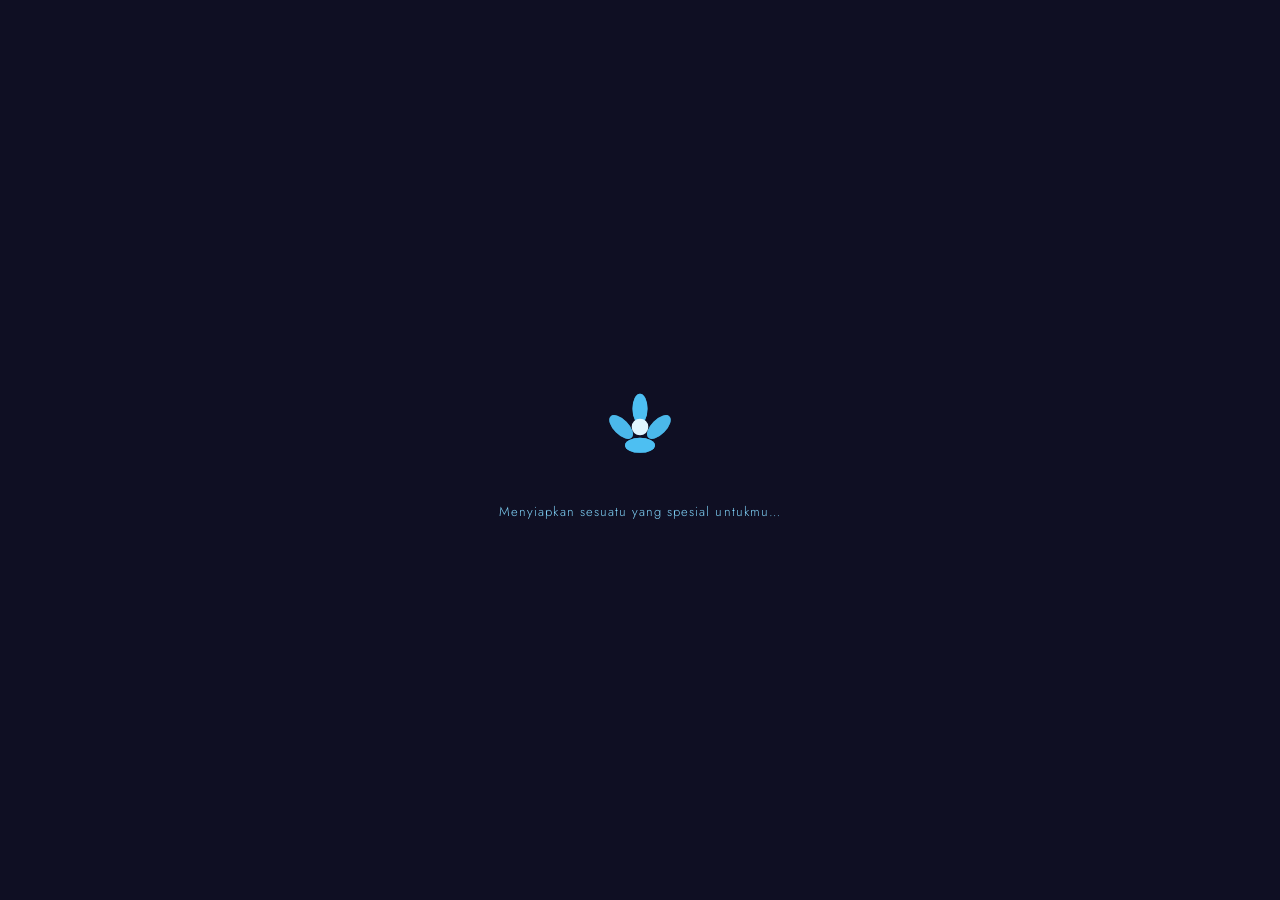
==== commit 99412f95: "Change theme to blue/dark for male, fix photo display on mobile" ====
--- a/index.html
+++ b/index.html
@@ -18,15 +18,15 @@
     <div class="loading-flower">
       <svg viewBox="0 0 120 120" xmlns="http://www.w3.org/2000/svg">
         <g class="flower-group" transform="translate(60,60)">
-          <ellipse class="petal-svg p1" cx="0" cy="-22" rx="9" ry="18" fill="rgba(255,150,180,0.85)" />
-          <ellipse class="petal-svg p2" cx="16" cy="-16" rx="9" ry="18" fill="rgba(255,150,180,0.75)" transform="rotate(45)"/>
-          <ellipse class="petal-svg p3" cx="22" cy="0" rx="9" ry="18" fill="rgba(255,150,180,0.85)" transform="rotate(90)"/>
-          <ellipse class="petal-svg p4" cx="16" cy="16" rx="9" ry="18" fill="rgba(255,150,180,0.75)" transform="rotate(135)"/>
-          <ellipse class="petal-svg p5" cx="0" cy="22" rx="9" ry="18" fill="rgba(255,150,180,0.85)" transform="rotate(180)"/>
-          <ellipse class="petal-svg p6" cx="-16" cy="16" rx="9" ry="18" fill="rgba(255,150,180,0.75)" transform="rotate(225)"/>
-          <ellipse class="petal-svg p7" cx="-22" cy="0" rx="9" ry="18" fill="rgba(255,150,180,0.85)" transform="rotate(270)"/>
-          <ellipse class="petal-svg p8" cx="-16" cy="-16" rx="9" ry="18" fill="rgba(255,150,180,0.75)" transform="rotate(315)"/>
-          <circle cx="0" cy="0" r="10" fill="#FFD4E8"/>
+          <ellipse class="petal-svg p1" cx="0" cy="-22" rx="9" ry="18" fill="rgba(79,195,247,0.85)" />
+          <ellipse class="petal-svg p2" cx="16" cy="-16" rx="9" ry="18" fill="rgba(79,195,247,0.75)" transform="rotate(45)"/>
+          <ellipse class="petal-svg p3" cx="22" cy="0" rx="9" ry="18" fill="rgba(79,195,247,0.85)" transform="rotate(90)"/>
+          <ellipse class="petal-svg p4" cx="16" cy="16" rx="9" ry="18" fill="rgba(79,195,247,0.75)" transform="rotate(135)"/>
+          <ellipse class="petal-svg p5" cx="0" cy="22" rx="9" ry="18" fill="rgba(79,195,247,0.85)" transform="rotate(180)"/>
+          <ellipse class="petal-svg p6" cx="-16" cy="16" rx="9" ry="18" fill="rgba(79,195,247,0.75)" transform="rotate(225)"/>
+          <ellipse class="petal-svg p7" cx="-22" cy="0" rx="9" ry="18" fill="rgba(79,195,247,0.85)" transform="rotate(270)"/>
+          <ellipse class="petal-svg p8" cx="-16" cy="-16" rx="9" ry="18" fill="rgba(79,195,247,0.75)" transform="rotate(315)"/>
+          <circle cx="0" cy="0" r="10" fill="#E1F5FE"/>
         </g>
       </svg>
     </div>
@@ -42,14 +42,14 @@
     <div class="pin-flower-top">
       <svg viewBox="0 0 80 80" xmlns="http://www.w3.org/2000/svg" width="80">
         <g transform="translate(40,40)">
-          <ellipse class="p1" cx="0" cy="-14" rx="6" ry="12" fill="rgba(255,150,180,0.9)"/>
-          <ellipse cx="10" cy="-10" rx="6" ry="12" fill="rgba(255,190,215,0.8)" transform="rotate(51.4)"/>
-          <ellipse cx="14" cy="0" rx="6" ry="12" fill="rgba(255,150,180,0.9)" transform="rotate(102.8)"/>
-          <ellipse cx="10" cy="10" rx="6" ry="12" fill="rgba(255,190,215,0.8)" transform="rotate(154.3)"/>
-          <ellipse cx="0" cy="14" rx="6" ry="12" fill="rgba(255,150,180,0.9)" transform="rotate(205.7)"/>
-          <ellipse cx="-10" cy="10" rx="6" ry="12" fill="rgba(255,190,215,0.8)" transform="rotate(257.1)"/>
-          <ellipse cx="-14" cy="0" rx="6" ry="12" fill="rgba(255,150,180,0.9)" transform="rotate(308.6)"/>
-          <circle cx="0" cy="0" r="7" fill="#FFEEF5"/>
+          <ellipse class="p1" cx="0" cy="-14" rx="6" ry="12" fill="rgba(79,195,247,0.9)"/>
+          <ellipse cx="10" cy="-10" rx="6" ry="12" fill="rgba(129,212,250,0.8)" transform="rotate(51.4)"/>
+          <ellipse cx="14" cy="0" rx="6" ry="12" fill="rgba(79,195,247,0.9)" transform="rotate(102.8)"/>
+          <ellipse cx="10" cy="10" rx="6" ry="12" fill="rgba(129,212,250,0.8)" transform="rotate(154.3)"/>
+          <ellipse cx="0" cy="14" rx="6" ry="12" fill="rgba(79,195,247,0.9)" transform="rotate(205.7)"/>
+          <ellipse cx="-10" cy="10" rx="6" ry="12" fill="rgba(129,212,250,0.8)" transform="rotate(257.1)"/>
+          <ellipse cx="-14" cy="0" rx="6" ry="12" fill="rgba(79,195,247,0.9)" transform="rotate(308.6)"/>
+          <circle cx="0" cy="0" r="7" fill="#E1F5FE"/>
         </g>
       </svg>
     </div>
@@ -137,8 +137,8 @@
     <div class="hero-content">
       <div class="hero-eyebrow reveal-fade">🌸 Your Special Day 🌸</div>
       <h1 class="hero-title reveal-up">
-        <span class="hero-title-line">Happy</span>
-        <span class="hero-title-line accent-script">Birthday</span>
+        <span class="hero-title-line">Selamat</span>
+        <span class="hero-title-line accent-script">Ulang Tahun</span>
         <span class="hero-title-line hero-name">Faqih</span>
       </h1>
       <div class="hero-typewriter reveal-fade" id="hero-typewriter"></div>
@@ -311,18 +311,18 @@
                 <stop offset="100%" style="stop-color:rgba(255,225,235,0.1)"/>
               </linearGradient>
               <linearGradient id="lidGrad" x1="0%" y1="0%" x2="0%" y2="100%">
-                <stop offset="0%" style="stop-color:rgba(255,150,180,0.6)"/>
+                <stop offset="0%" style="stop-color:rgba(79,195,247,0.6)"/>
                 <stop offset="100%" style="stop-color:rgba(255,100,140,0.4)"/>
               </linearGradient>
             </defs>
-            <rect x="60" y="18" width="80" height="28" rx="6" fill="url(#lidGrad)" stroke="rgba(255,150,180,0.5)" stroke-width="1.5"/>
-            <rect x="55" y="40" width="90" height="12" rx="4" fill="rgba(255,120,160,0.5)" stroke="rgba(255,150,180,0.4)" stroke-width="1"/>
+            <rect x="60" y="18" width="80" height="28" rx="6" fill="url(#lidGrad)" stroke="rgba(79,195,247,0.5)" stroke-width="1.5"/>
+            <rect x="55" y="40" width="90" height="12" rx="4" fill="rgba(255,120,160,0.5)" stroke="rgba(79,195,247,0.4)" stroke-width="1"/>
             <path d="M55 52 L145 52 L152 240 Q150 252 100 252 Q50 252 48 240 Z" fill="url(#jarGrad)" stroke="rgba(255,180,210,0.3)" stroke-width="1.5"/>
             <path d="M65 60 L70 230" stroke="rgba(255,255,255,0.15)" stroke-width="4" stroke-linecap="round"/>
             <path d="M78 57 L81 235" stroke="rgba(255,255,255,0.08)" stroke-width="2" stroke-linecap="round"/>
             <rect x="70" y="100" width="32" height="22" rx="4" fill="rgba(255,200,220,0.4)" transform="rotate(-8 86 111)"/>
             <rect x="105" y="130" width="28" height="20" rx="4" fill="rgba(255,220,235,0.35)" transform="rotate(5 119 140)"/>
-            <rect x="75" y="155" width="30" height="21" rx="4" fill="rgba(255,190,215,0.4)" transform="rotate(-4 90 165)"/>
+            <rect x="75" y="155" width="30" height="21" rx="4" fill="rgba(129,212,250,0.4)" transform="rotate(-4 90 165)"/>
             <rect x="100" y="90" width="26" height="19" rx="4" fill="rgba(255,205,225,0.35)" transform="rotate(10 113 99)"/>
             <rect x="72" y="185" width="28" height="18" rx="4" fill="rgba(255,215,230,0.3)" transform="rotate(3 86 194)"/>
             <rect x="103" y="170" width="25" height="20" rx="4" fill="rgba(255,200,220,0.38)" transform="rotate(-6 115 180)"/>
--- a/style.css
+++ b/style.css
@@ -5,25 +5,25 @@
 
 /* ─── CSS Custom Properties ─────────────────────────────────── */
 :root {
-  --bg-dark: #4A2535;
-  --bg-deeper: #3A1828;
-  --bg-darkest: #2E1020;
-  --accent-rose: #FF96B4;
-  --accent-light: #FFE1EB;
-  --accent-medium: #FFBED7;
-  --accent-deep: #E8698A;
-  --accent-glow: #FFA0BE;
-  --mauve-muted: #B07890;
-  --mauve-soft: #BE91A5;
+  --bg-dark: #1a1a2e;
+  --bg-deeper: #16213e;
+  --bg-darkest: #0f0f23;
+  --accent-rose: #4fc3f7;
+  --accent-light: #e1f5fe;
+  --accent-medium: #81d4fa;
+  --accent-deep: #0288d1;
+  --accent-glow: #29b6f6;
+  --mauve-muted: #7986cb;
+  --mauve-soft: #9fa8da;
   --white: #FFFFFF;
-  --cream: #FFF8F3;
+  --cream: #ECEFF1;
   --glass-surface: rgba(255,255,255,0.055);
   --glass-surface-2: rgba(255,255,255,0.043);
-  --border-soft: rgba(255,180,200,0.13);
-  --border-glow: rgba(255,150,180,0.2);
-  --shadow-sm: rgba(0,0,0,0.55) 0px 8px 60px 0px, rgba(160,40,90,0.1) 0px 0px 50px 0px, rgba(255,200,220,0.1) 0px 1px 0px 0px inset;
-  --shadow-md: rgba(0,0,0,0.45) 0px 4px 30px 0px, rgba(255,180,200,0.08) 0px 1px 0px 0px inset;
-  --shadow-lg: rgba(0,0,0,0.5) 0px 8px 40px 0px, rgba(255,200,220,0.08) 0px 1px 0px 0px inset;
+  --border-soft: rgba(79,195,247,0.13);
+  --border-glow: rgba(79,195,247,0.2);
+  --shadow-sm: rgba(0,0,0,0.55) 0px 8px 60px 0px, rgba(2,136,209,0.1) 0px 0px 50px 0px, rgba(79,195,247,0.1) 0px 1px 0px 0px inset;
+  --shadow-md: rgba(0,0,0,0.45) 0px 4px 30px 0px, rgba(79,195,247,0.08) 0px 1px 0px 0px inset;
+  --shadow-lg: rgba(0,0,0,0.5) 0px 8px 40px 0px, rgba(79,195,247,0.08) 0px 1px 0px 0px inset;
   --font-display: 'Cormorant Garamond', Georgia, serif;
   --font-body: 'Jost', -apple-system, BlinkMacSystemFont, sans-serif;
   --font-ui: Arial, Helvetica, sans-serif;
@@ -64,7 +64,7 @@
   background: linear-gradient(90deg, var(--accent-rose), var(--accent-light));
   z-index: 9999;
   transition: width 0.1s linear;
-  box-shadow: 0 0 8px rgba(255,150,180,0.6);
+  box-shadow: 0 0 8px rgba(79,195,247,0.6);
 }
 
 /* ─── Loading Screen ─────────────────────────────────────────── */
@@ -226,7 +226,7 @@
 .pin-dot.filled {
   background: var(--accent-rose);
   border-color: var(--accent-rose);
-  box-shadow: 0 0 12px rgba(255,150,180,0.5);
+  box-shadow: 0 0 12px rgba(79,195,247,0.5);
 }
 
 .pin-dot.error {
@@ -265,10 +265,10 @@
 }
 
 .pin-btn:hover, .pin-btn:active {
-  background: rgba(255,150,180,0.12);
+  background: rgba(79,195,247,0.12);
   border-color: var(--accent-rose);
   transform: scale(1.08);
-  box-shadow: 0 0 18px rgba(255,150,180,0.3);
+  box-shadow: 0 0 18px rgba(79,195,247,0.3);
 }
 
 .pin-btn:active { transform: scale(0.95); }
@@ -292,7 +292,7 @@
 
 .pin-success-overlay {
   position: fixed; inset: 0;
-  background: radial-gradient(ellipse at center, rgba(255,150,180,0.3) 0%, rgba(74,37,53,0.95) 70%);
+  background: radial-gradient(ellipse at center, rgba(79,195,247,0.3) 0%, rgba(74,37,53,0.95) 70%);
   z-index: 3;
   animation: successBloom 0.6s ease forwards;
 }
@@ -313,7 +313,7 @@
 .gift-bg-glow {
   position: absolute;
   width: 500px; height: 500px;
-  background: radial-gradient(ellipse, rgba(255,100,150,0.08) 0%, transparent 70%);
+  background: radial-gradient(ellipse, rgba(2,136,209,0.08) 0%, transparent 70%);
   border-radius: 50%;
   top: 50%; left: 50%;
   transform: translate(-50%, -50%);
@@ -381,7 +381,7 @@
 
 .body-face {
   position: absolute;
-  background: rgba(255,150,180,0.85);
+  background: rgba(79,195,247,0.85);
   border: 1px solid rgba(255,200,220,0.3);
 }
 
@@ -399,7 +399,7 @@
   left: 0; right: 0;
   top: 50%;
   transform: translateY(-50%);
-  background: linear-gradient(135deg, #FFD700, #FFC700);
+  background: linear-gradient(135deg, #FFC107, #FFB300);
   z-index: 2;
   border-radius: 2px;
   box-shadow: 0 1px 4px rgba(0,0,0,0.2);
@@ -411,7 +411,7 @@
   top: 0; bottom: 0;
   left: 50%;
   transform: translateX(-50%);
-  background: linear-gradient(180deg, #FFD700, #FFC700);
+  background: linear-gradient(180deg, #FFC107, #FFB300);
   z-index: 2;
   border-radius: 2px;
   box-shadow: 1px 0 4px rgba(0,0,0,0.2);
@@ -441,7 +441,7 @@
 
 .lid-top {
   width: 180px; height: 36px;
-  background: linear-gradient(135deg, rgba(255,160,190,0.95), rgba(230,100,140,0.9));
+  background: linear-gradient(135deg, rgba(79,195,247,0.95), rgba(230,100,140,0.9));
   border-radius: 4px 4px 0 0;
   left: 0; top: 0;
   border: 1px solid rgba(255,210,230,0.3);
@@ -454,7 +454,7 @@
   left: 0; right: 0;
   top: 50%;
   transform: translateY(-50%);
-  background: linear-gradient(135deg, #FFD700, #FFC700);
+  background: linear-gradient(135deg, #FFC107, #FFB300);
   border-radius: 2px;
   z-index: 2;
   box-shadow: 0 1px 4px rgba(0,0,0,0.2);
@@ -466,7 +466,7 @@
   top: 0; bottom: 0;
   left: 50%;
   transform: translateX(-50%);
-  background: linear-gradient(180deg, #FFD700, #FFC700);
+  background: linear-gradient(180deg, #FFC107, #FFB300);
   border-radius: 2px;
   z-index: 2;
   box-shadow: 1px 0 4px rgba(0,0,0,0.2);
@@ -484,7 +484,7 @@
 .bow-left, .bow-right {
   position: absolute;
   width: 28px; height: 20px;
-  background: linear-gradient(135deg, #FFD700, #FFC700);
+  background: linear-gradient(135deg, #FFC107, #FFB300);
   top: 4px;
 }
 
@@ -504,7 +504,7 @@
 
 .bow-center {
   width: 14px; height: 14px;
-  background: #FFE055;
+  background: #FFD54F;
   border-radius: 50%;
   position: absolute;
   top: 2px; left: 50%;
@@ -515,14 +515,14 @@
 .gift-inner-glow {
   position: absolute;
   inset: 0;
-  background: radial-gradient(ellipse, rgba(255,230,150,0) 0%, transparent 100%);
+  background: radial-gradient(ellipse, rgba(255,245,157,0) 0%, transparent 100%);
   transition: background 0.5s ease;
   z-index: 3;
   pointer-events: none;
 }
 
 .gift-inner-glow.active {
-  background: radial-gradient(ellipse, rgba(255,230,150,0.9) 0%, rgba(255,200,130,0.4) 40%, transparent 70%);
+  background: radial-gradient(ellipse, rgba(255,245,157,0.9) 0%, rgba(255,236,179,0.4) 40%, transparent 70%);
   animation: innerGlow 0.5s ease forwards;
 }
 
@@ -549,7 +549,7 @@
   top: 50%; left: 50%;
   transform-origin: 0 0;
   height: 2px;
-  background: linear-gradient(90deg, rgba(255,230,150,0.8), transparent);
+  background: linear-gradient(90deg, rgba(255,245,157,0.8), transparent);
   border-radius: 2px;
   animation: rayExpand 1s ease forwards;
 }
@@ -675,7 +675,7 @@
 .hero-title .hero-name {
   font-size: clamp(80px, 14vw, 120px);
   color: var(--white);
-  text-shadow: 0 0 60px rgba(255,150,180,0.4);
+  text-shadow: 0 0 60px rgba(79,195,247,0.4);
 }
 
 .hero-typewriter {
@@ -784,7 +784,7 @@
 .bouquet-glow-bg {
   position: absolute;
   inset: -40px;
-  background: radial-gradient(ellipse, rgba(255,100,150,0.07) 0%, transparent 70%);
+  background: radial-gradient(ellipse, rgba(2,136,209,0.07) 0%, transparent 70%);
   border-radius: 50%;
   animation: bgGlow 4s ease-in-out infinite;
 }
@@ -806,7 +806,7 @@
 .b-flower:hover, .b-flower.tapped {
   transform: scale(1.15) translateY(-8px) !important;
   z-index: 20;
-  filter: drop-shadow(0 0 12px rgba(255,150,180,0.6));
+  filter: drop-shadow(0 0 12px rgba(79,195,247,0.6));
 }
 
 @keyframes sway {
@@ -841,10 +841,10 @@
 
 .ribbon-knot {
   width: 60px; height: 30px;
-  background: linear-gradient(135deg, rgba(255,150,180,0.8), rgba(230,100,140,0.7));
+  background: linear-gradient(135deg, rgba(79,195,247,0.8), rgba(230,100,140,0.7));
   border-radius: 50% 50% 30% 30%;
   position: relative;
-  box-shadow: 0 4px 16px rgba(255,100,150,0.3);
+  box-shadow: 0 4px 16px rgba(2,136,209,0.3);
 }
 
 .ribbon-knot::before, .ribbon-knot::after {
@@ -852,7 +852,7 @@
   position: absolute;
   width: 24px; height: 20px;
   border-radius: 50%;
-  background: rgba(255,160,190,0.7);
+  background: rgba(79,195,247,0.7);
 }
 
 .ribbon-knot::before { top: -8px; left: -10px; transform: rotate(-20deg); }
@@ -917,16 +917,16 @@
   content: '✿';
   position: absolute;
   font-size: 20px;
-  color: rgba(255,150,180,0.35);
+  color: rgba(79,195,247,0.35);
 }
 
 .letter-corner.tl { top: 16px; left: 16px; }
 .letter-corner.tl::before { top: 0; left: 0; }
-.letter-corner.tl::after { top: 12px; left: 12px; font-size: 14px; color: rgba(255,150,180,0.2); }
+.letter-corner.tl::after { top: 12px; left: 12px; font-size: 14px; color: rgba(79,195,247,0.2); }
 
 .letter-corner.tr { top: 16px; right: 16px; }
 .letter-corner.tr::before { top: 0; right: 0; }
-.letter-corner.tr::after { top: 12px; right: 12px; font-size: 14px; color: rgba(255,150,180,0.2); }
+.letter-corner.tr::after { top: 12px; right: 12px; font-size: 14px; color: rgba(79,195,247,0.2); }
 
 .letter-corner.bl { bottom: 16px; left: 16px; }
 .letter-corner.bl::before { bottom: 0; left: 0; }
@@ -937,7 +937,7 @@
   text-align: center;
   margin-bottom: 32px;
   padding-bottom: 20px;
-  border-bottom: 1px solid rgba(255,150,180,0.2);
+  border-bottom: 1px solid rgba(79,195,247,0.2);
 }
 
 .letter-floral-deco {
@@ -979,8 +979,8 @@
 .letter-ps {
   margin-top: 24px;
   padding: 16px 20px;
-  background: rgba(255,150,180,0.08);
-  border-left: 2px solid rgba(255,150,180,0.3);
+  background: rgba(79,195,247,0.08);
+  border-left: 2px solid rgba(79,195,247,0.3);
   border-radius: 0 4px 4px 0;
 }
 
@@ -997,7 +997,7 @@
   text-align: right;
   margin-top: 32px;
   padding-top: 20px;
-  border-top: 1px solid rgba(255,150,180,0.15);
+  border-top: 1px solid rgba(79,195,247,0.15);
 }
 
 .letter-closing {
@@ -1056,7 +1056,7 @@
 
 .polaroid:hover {
   transform: scale(1.06) translateY(-8px) !important;
-  box-shadow: rgba(0,0,0,0.5) 0 16px 48px, rgba(255,150,180,0.2) 0 0 24px;
+  box-shadow: rgba(0,0,0,0.5) 0 16px 48px, rgba(79,195,247,0.2) 0 0 24px;
   z-index: 10;
 }
 
@@ -1065,7 +1065,7 @@
   top: -10px; left: 50%;
   transform: translateX(-50%);
   width: 48px; height: 20px;
-  background: rgba(255,240,200,0.7);
+  background: rgba(255,249,196,0.7);
   border-radius: 2px;
   z-index: 2;
 }
@@ -1186,7 +1186,7 @@
 }
 
 .modal-close:hover {
-  background: rgba(255,150,180,0.15);
+  background: rgba(79,195,247,0.15);
   transform: scale(1.1);
 }
 
@@ -1207,7 +1207,7 @@
   left: 50%;
   top: 0; bottom: 0;
   width: 2px;
-  background: linear-gradient(180deg, transparent, rgba(255,150,180,0.3) 10%, rgba(255,150,180,0.3) 90%, transparent);
+  background: linear-gradient(180deg, transparent, rgba(79,195,247,0.3) 10%, rgba(79,195,247,0.3) 90%, transparent);
   transform: translateX(-50%);
 }
 
@@ -1256,7 +1256,7 @@
   background: var(--accent-rose);
   border-radius: 50%;
   border: 3px solid var(--bg-dark);
-  box-shadow: 0 0 12px rgba(255,150,180,0.5);
+  box-shadow: 0 0 12px rgba(79,195,247,0.5);
   z-index: 2;
 }
 
@@ -1334,7 +1334,7 @@
   width: 100%; height: 100%;
   border-radius: 50%;
   overflow: hidden;
-  background: linear-gradient(135deg, rgba(255,100,150,0.2), rgba(74,37,53,0.8));
+  background: linear-gradient(135deg, rgba(2,136,209,0.2), rgba(74,37,53,0.8));
   display: flex; align-items: center; justify-content: center;
   border: 1px solid var(--border-soft);
 }
@@ -1343,13 +1343,13 @@
   width: 110px; height: 110px;
   border-radius: 50%;
   background: conic-gradient(
-    rgba(255,100,150,0.15) 0deg,
+    rgba(2,136,209,0.15) 0deg,
     rgba(74,37,53,0.9) 60deg,
-    rgba(255,100,150,0.1) 120deg,
+    rgba(2,136,209,0.1) 120deg,
     rgba(74,37,53,0.9) 180deg,
-    rgba(255,100,150,0.15) 240deg,
+    rgba(2,136,209,0.15) 240deg,
     rgba(74,37,53,0.9) 300deg,
-    rgba(255,100,150,0.15) 360deg
+    rgba(2,136,209,0.15) 360deg
   );
   display: flex; align-items: center; justify-content: center;
   transition: animation-play-state 0.3s;
@@ -1367,14 +1367,14 @@
 .vinyl-center {
   width: 28px; height: 28px;
   border-radius: 50%;
-  background: radial-gradient(circle, #FFD4E8, rgba(74,37,53,0.8));
-  border: 2px solid rgba(255,150,180,0.3);
+  background: radial-gradient(circle, #E1F5FE, rgba(74,37,53,0.8));
+  border: 2px solid rgba(79,195,247,0.3);
 }
 
 .artwork-glow {
   position: absolute; inset: -4px;
   border-radius: 50%;
-  background: radial-gradient(ellipse, rgba(255,100,150,0.15) 0%, transparent 70%);
+  background: radial-gradient(ellipse, rgba(2,136,209,0.15) 0%, transparent 70%);
   animation: artworkGlow 2s ease-in-out infinite;
 }
 
@@ -1431,7 +1431,7 @@
 
 .player-progress-bg {
   width: 100%; height: 4px;
-  background: rgba(255,150,180,0.15);
+  background: rgba(79,195,247,0.15);
   border-radius: 2px;
   cursor: pointer;
   margin-bottom: 8px;
@@ -1455,7 +1455,7 @@
   width: 12px; height: 12px;
   background: var(--accent-rose);
   border-radius: 50%;
-  box-shadow: 0 0 8px rgba(255,150,180,0.5);
+  box-shadow: 0 0 8px rgba(79,195,247,0.5);
 }
 
 .player-times {
@@ -1484,20 +1484,20 @@
 
 .ctrl-btn:hover {
   color: var(--accent-rose);
-  background: rgba(255,150,180,0.1);
+  background: rgba(79,195,247,0.1);
   transform: scale(1.1);
 }
 
 .ctrl-play {
   width: 56px; height: 56px;
-  background: rgba(255,150,180,0.15) !important;
+  background: rgba(79,195,247,0.15) !important;
   border: 1px solid var(--border-glow) !important;
   font-size: 22px;
 }
 
 .ctrl-play:hover {
-  background: rgba(255,150,180,0.25) !important;
-  box-shadow: 0 0 20px rgba(255,150,180,0.3);
+  background: rgba(79,195,247,0.25) !important;
+  box-shadow: 0 0 20px rgba(79,195,247,0.3);
 }
 
 .playlist-list {
@@ -1517,7 +1517,7 @@
 }
 
 .playlist-item:hover, .playlist-item.active {
-  background: rgba(255,150,180,0.08);
+  background: rgba(79,195,247,0.08);
   border-color: var(--border-glow);
   transform: translateX(4px);
 }
@@ -1567,7 +1567,7 @@
 
 .jar-svg-wrap {
   width: 200px;
-  filter: drop-shadow(0 8px 32px rgba(255,100,150,0.2));
+  filter: drop-shadow(0 8px 32px rgba(2,136,209,0.2));
   cursor: pointer;
   transition: transform 0.2s ease;
 }
@@ -1586,7 +1586,7 @@
 
 .jar-shake-btn {
   margin-top: 16px;
-  background: rgba(255,150,180,0.1);
+  background: rgba(79,195,247,0.1);
   border: 1px solid var(--border-glow);
   border-radius: 50px;
   padding: 12px 28px;
@@ -1595,9 +1595,9 @@
 }
 
 .jar-shake-btn:hover {
-  background: rgba(255,150,180,0.2);
+  background: rgba(79,195,247,0.2);
   transform: scale(1.05);
-  box-shadow: 0 0 20px rgba(255,150,180,0.2);
+  box-shadow: 0 0 20px rgba(79,195,247,0.2);
 }
 
 .jar-shake-btn span {
@@ -1615,12 +1615,12 @@
 }
 
 .reason-note {
-  background: linear-gradient(145deg, #FFF8F0, #FFF0F5);
+  background: linear-gradient(145deg, #ECEFF1, #E3F2FD);
   border-radius: 4px;
   padding: 32px 36px;
   max-width: 400px;
   position: relative;
-  box-shadow: rgba(0,0,0,0.3) 0 8px 32px, rgba(255,150,180,0.1) 0 0 20px;
+  box-shadow: rgba(0,0,0,0.3) 0 8px 32px, rgba(79,195,247,0.1) 0 0 20px;
   transform-origin: top center;
   animation: noteReveal 0.5s cubic-bezier(0.34, 1.56, 0.64, 1);
 }
@@ -1704,7 +1704,7 @@
 .glowing-orb {
   position: absolute;
   border-radius: 50%;
-  background: radial-gradient(ellipse, rgba(255,150,180,0.3) 0%, transparent 70%);
+  background: radial-gradient(ellipse, rgba(79,195,247,0.3) 0%, transparent 70%);
   animation: orbFloat ease-in-out infinite;
 }
 
@@ -1761,7 +1761,7 @@
 }
 
 .final-celebrate-btn {
-  background: linear-gradient(135deg, rgba(255,150,180,0.2), rgba(232,105,138,0.15));
+  background: linear-gradient(135deg, rgba(79,195,247,0.2), rgba(2,136,209,0.15));
   border: 1px solid var(--border-glow);
   border-radius: 50px;
   padding: 18px 44px;
@@ -1775,9 +1775,9 @@
 }
 
 .final-celebrate-btn:hover {
-  background: linear-gradient(135deg, rgba(255,150,180,0.3), rgba(232,105,138,0.25));
+  background: linear-gradient(135deg, rgba(79,195,247,0.3), rgba(2,136,209,0.25));
   transform: scale(1.05);
-  box-shadow: 0 0 30px rgba(255,150,180,0.3);
+  box-shadow: 0 0 30px rgba(79,195,247,0.3);
 }
 
 /* ─── FIREWORKS OVERLAY ──────────────────────────────────────── */
@@ -1854,7 +1854,7 @@
 }
 
 .celeb-close-btn {
-  background: rgba(255,150,180,0.1);
+  background: rgba(79,195,247,0.1);
   border: 1px solid var(--border-glow);
   border-radius: 50px;
   padding: 12px 32px;
@@ -1866,7 +1866,7 @@
 }
 
 .celeb-close-btn:hover {
-  background: rgba(255,150,180,0.2);
+  background: rgba(79,195,247,0.2);
   transform: scale(1.03);
 }
 
@@ -1876,7 +1876,7 @@
   bottom: 28px; right: 28px;
   width: 52px; height: 52px;
   border-radius: 50%;
-  background: rgba(255,150,180,0.15);
+  background: rgba(79,195,247,0.15);
   border: 1px solid var(--border-glow);
   backdrop-filter: blur(12px);
   color: var(--accent-rose);
@@ -1890,7 +1890,7 @@
 
 .music-float-btn:hover {
   transform: scale(1.1);
-  box-shadow: 0 0 20px rgba(255,150,180,0.3), rgba(0,0,0,0.3) 0 4px 20px;
+  box-shadow: 0 0 20px rgba(79,195,247,0.3), rgba(0,0,0,0.3) 0 4px 20px;
 }
 
 /* ─── RESPONSIVE ─────────────────────────────────────────────── */
@@ -1902,7 +1902,7 @@
   .letter-card { padding: 36px 28px; }
   
   .polaroid-grid { gap: 20px 12px; }
-  .polaroid-photo { width: 150px; height: 130px; }
+  .polaroid-photo { width: 150px; }
   
   .timeline-vine { left: 24px; }
   .timeline-item { flex-direction: column !important; padding-left: 52px; }
@@ -1928,7 +1928,7 @@
   .bouquet-container { width: 280px; height: 360px; }
   
   .polaroid { padding: 10px 10px 36px; }
-  .polaroid-photo { width: 130px; height: 110px; }
+  .polaroid-photo { width: 130px; }
   
   .letter-card { padding: 28px 20px; }
   .letter-para { font-size: 13px; }
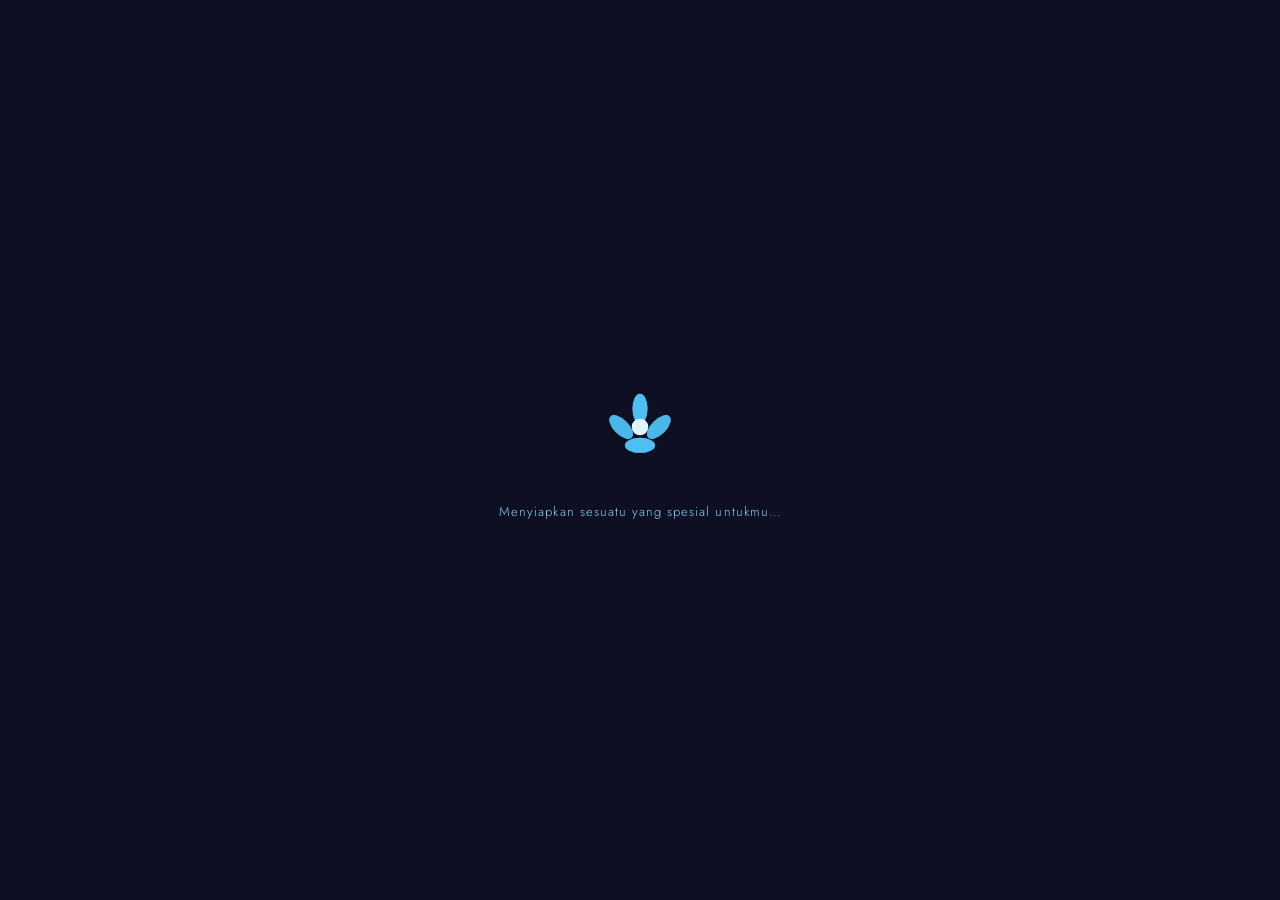
==== commit ccd5ba1b: "Fix celebration text to Indonesian" ====
--- a/index.html
+++ b/index.html
@@ -139,11 +139,11 @@
       <h1 class="hero-title reveal-up">
         <span class="hero-title-line">Selamat</span>
         <span class="hero-title-line accent-script">Ulang Tahun</span>
-        <span class="hero-title-line hero-name">Faqih</span>
+        <span class="hero-title-line hero-name">Sayang</span>
       </h1>
       <div class="hero-typewriter reveal-fade" id="hero-typewriter"></div>
       <div class="hero-divider reveal-fade"></div>
-      <p class="hero-date reveal-fade">10 Juni · Hari yang paling spesial</p>
+      <p class="hero-date reveal-fade">8 Agustus · Hari yang paling spesial</p>
     </div>
     <div class="hero-flowers">
       <div class="h-flower hf1">🌸</div>
@@ -203,10 +203,10 @@
         <div class="letter-corner br"></div>
         <div class="letter-header">
           <div class="letter-floral-deco">❀ ✦ ❀</div>
-          <p class="letter-date">June 10</p>
+          <p class="letter-date">8 Agustus</p>
         </div>
         <div class="letter-body">
-          <p class="letter-salutation">Faqih tersayangku,</p>
+          <p class="letter-salutation">Sayang,</p>
           <p class="letter-para">Di hari yang paling spesial ini, aku ingin kamu tahu bahwa setiap hari bersamamu adalah anugerah yang tak ternilai. Kamu membawa cahaya ke setiap sudut hidupku — bahkan di hari-hari tergelap.</p>
           <p class="letter-para">Tawamu adalah musik terindah yang pernah kudengar. Cara kamu melihat dunia — dengan keajaiban dan kebaikan — menginspirasiku setiap hari untuk menjadi orang yang lebih baik.</p>
           <p class="letter-para italic">Terima kasih sudah menjadi dirimu — dengan segala keunikanmu, kelembutan hatimu, dan semangat yang tak pernah padam. Kamu adalah hadiah terbesar yang pernah diberikan kehidupan untukku.</p>
@@ -217,7 +217,7 @@
         </div>
         <div class="letter-signature">
           <p class="letter-closing">Dengan seluruh cintaku,</p>
-          <p class="letter-name-sig">Anisa</p>
+          <p class="letter-name-sig">Sasa</p>
           <div class="letter-seal">💕</div>
         </div>
         <div class="letter-floral-bottom">✿ ❀ ✿ ❀ ✿</div>
@@ -356,7 +356,7 @@
         <span class="final-accent">selalu dipenuhi</span>
         <span>dengan bunga-bunga</span>
       </h1>
-      <p class="final-message">Selamat ulang tahun, Faqih. Semoga harimu selalu dipenuhi cinta, kebahagiaan, dan semua hal indah yang layak kamu dapatkan. Aku bersyukur setiap hari bisa mengenalmu.</p>
+      <p class="final-message">Selamat ulang tahun, Sayang. Semoga harimu selalu dipenuhi cinta, kebahagiaan, dan semua hal indah yang layak kamu dapatkan. Aku bersyukur setiap hari bisa mengenalmu.</p>
       <div class="final-signature">— With love that never runs out 💕 —</div>
     </div>
   </section>
@@ -370,7 +370,7 @@
   <div class="celebration-message" id="celebration-message">
     <div class="celeb-emoji">🎂</div>
     <h2>Selamat Ulang Tahun!</h2>
-    <p>The most special Faqih 🌸</p>
+    <p>Sayang yang paling spesial 🌸</p>
     <button class="celeb-close-btn" id="celeb-close-btn">Tutup ✕</button>
   </div>
 </div>
